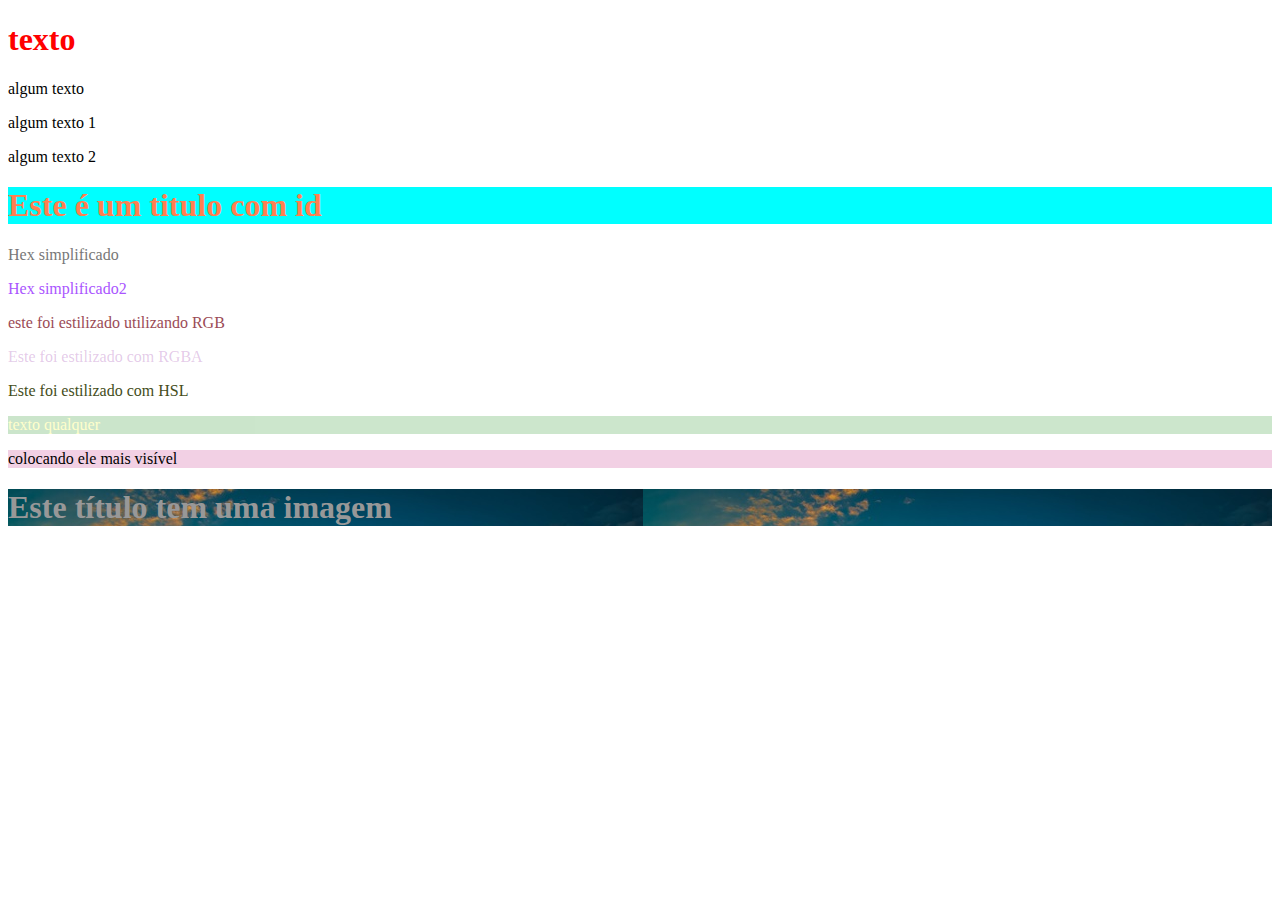
==== 2_css/index.html @ 6a0a084f "updade in css course" ====
<!DOCTYPE html>
<html lang="en">
<head>
    <meta charset="UTF-8">
    <meta name="viewport" content="width=device-width, initial-scale=1.0">
    <title>CSS</title>
    <link rel="stylesheet" href="styles.css"/>
</head>
    <body>

        <h1>texto</h1>
        
        <!-- class  -->
         <p class="paragraph">algum texto </p>
         <p class="paragraph">algum texto 1</p>
         <p class="paragraph">algum texto 2</p>
        <!-- ID --> 
         <h1 id="exclusive-title">Este é um titulo com id</h1>
         
        <!-- HEX -->
          <p class="simple-hex">Hex simplificado</p>
          <p class="simple-hex-2">Hex simplificado2</p>

        <!-- RGB -->
         <p class="rgb">este foi estilizado utilizando RGB</p>
        
        <!-- RGBA -->
         <p class="rgba">Este foi estilizado com RGBA </p> 
    
         <!-- hsl -->
          <p class="hsl">Este foi estilizado com HSL</p>
        <!-- opacidade no BG -->
         <div class="bg-opacity">
            <p>texto qualquer</p>
         </div>
         <!-- RGBA com opacidade -->
          <p class="rgba-opacity">colocando ele mais visível</p>

          <!-- backgroud images -->
           <h1 class="bg-image">Este título tem uma imagem</h1>
    </body>
</html>
---- 2_css/styles.css ----
/* backgroud color */
h1{
    color: red;
}

    #exclusive-title {
    background-color: aqua;
    color: coral;
}

/* HEX */
    .simple-hex {
    color: #777
    }

    .simple-hex-2 {
    color: #a5f
    }

/* RGB Mixed */
.rgb{
    color: rgb(155, 75, 86)
}

/* RGBA */
.rgba {
        color: rgba(165, 78, 180, 0.3)
}

/* HSL */
.hsl{
    color: hsl(70, 50%, 20%)
}

/*Backgroud Opacity*/
.bg-opacity{
    background-color: green;
    color: yellow;
    opacity: 0.2;
}

/* RGBA com opacidade */
.rgba-opacity{
    background-color: rgba(190, 20, 120, 0.2);
    color: black;
}

/* bg image */
.bg-image{
    background-image: url("../img/Paisagem-1.jpg");
    color: rgb(152, 152, 152);
}
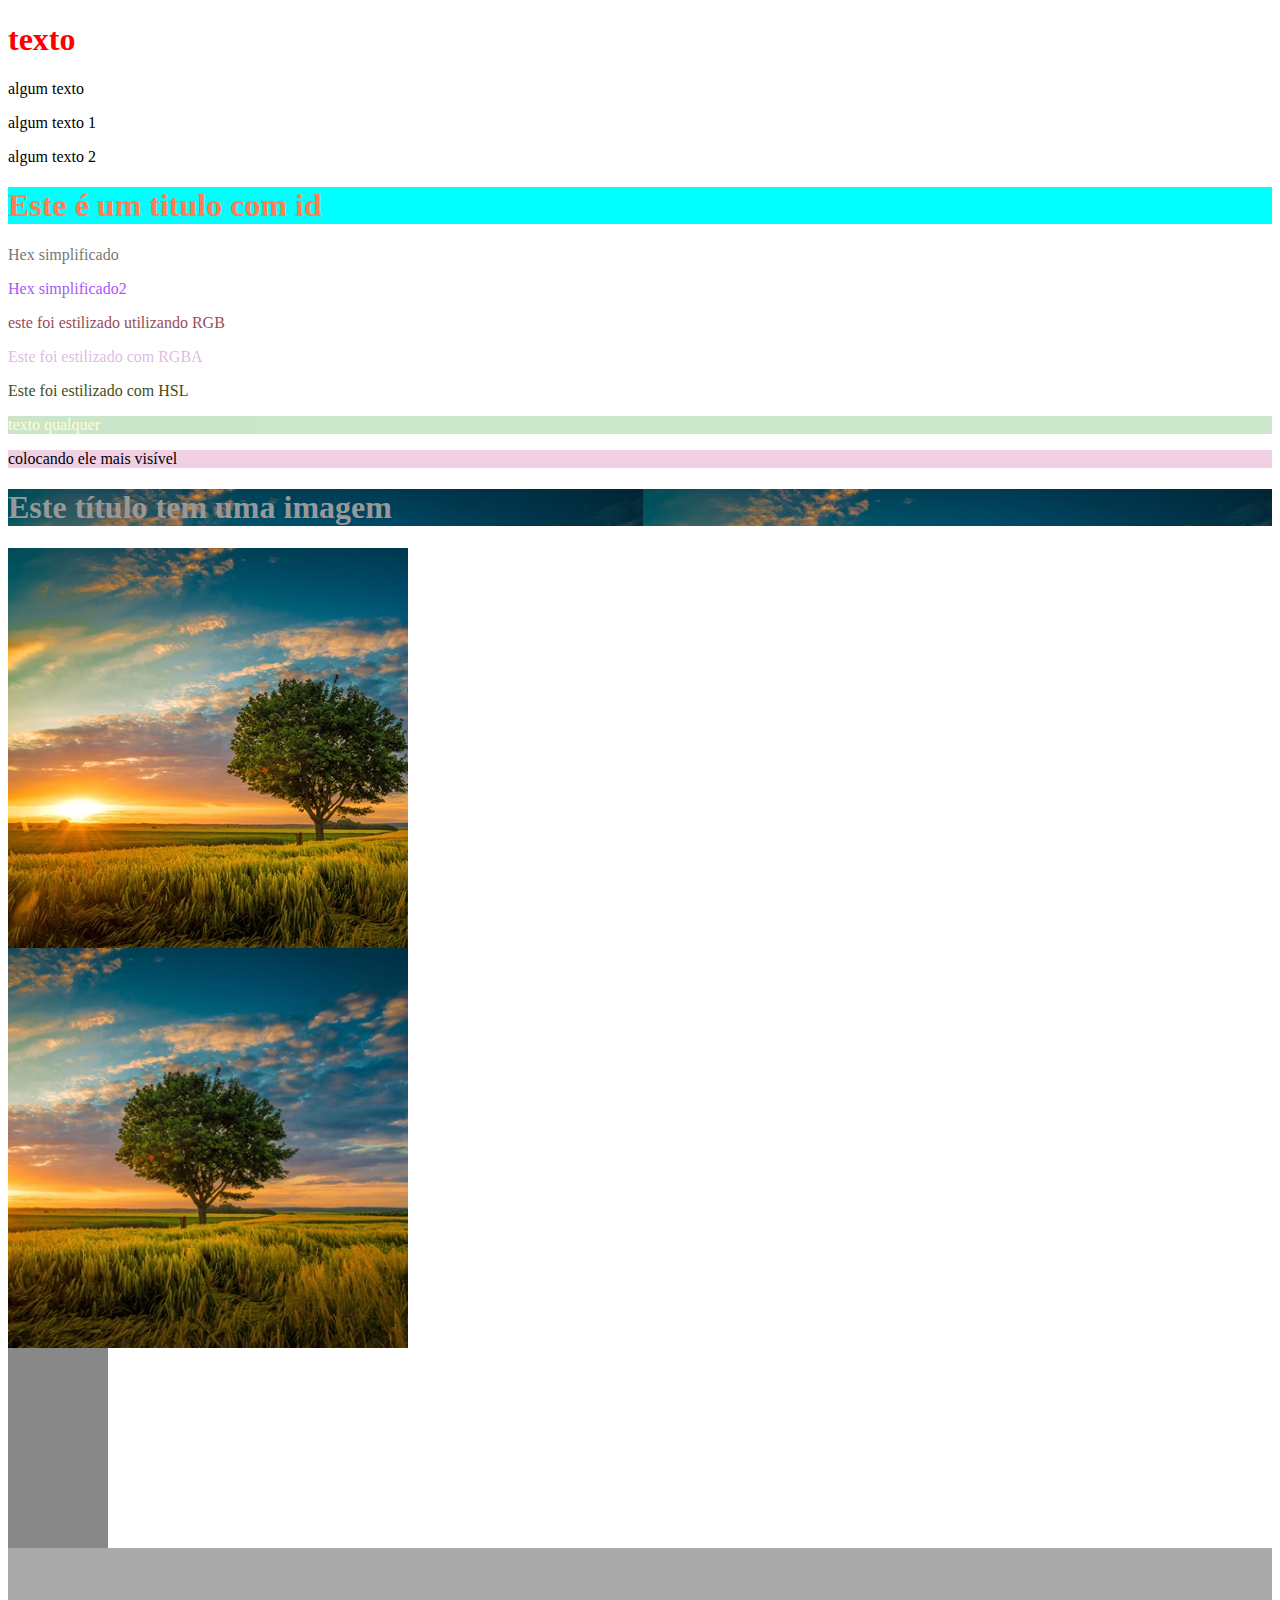
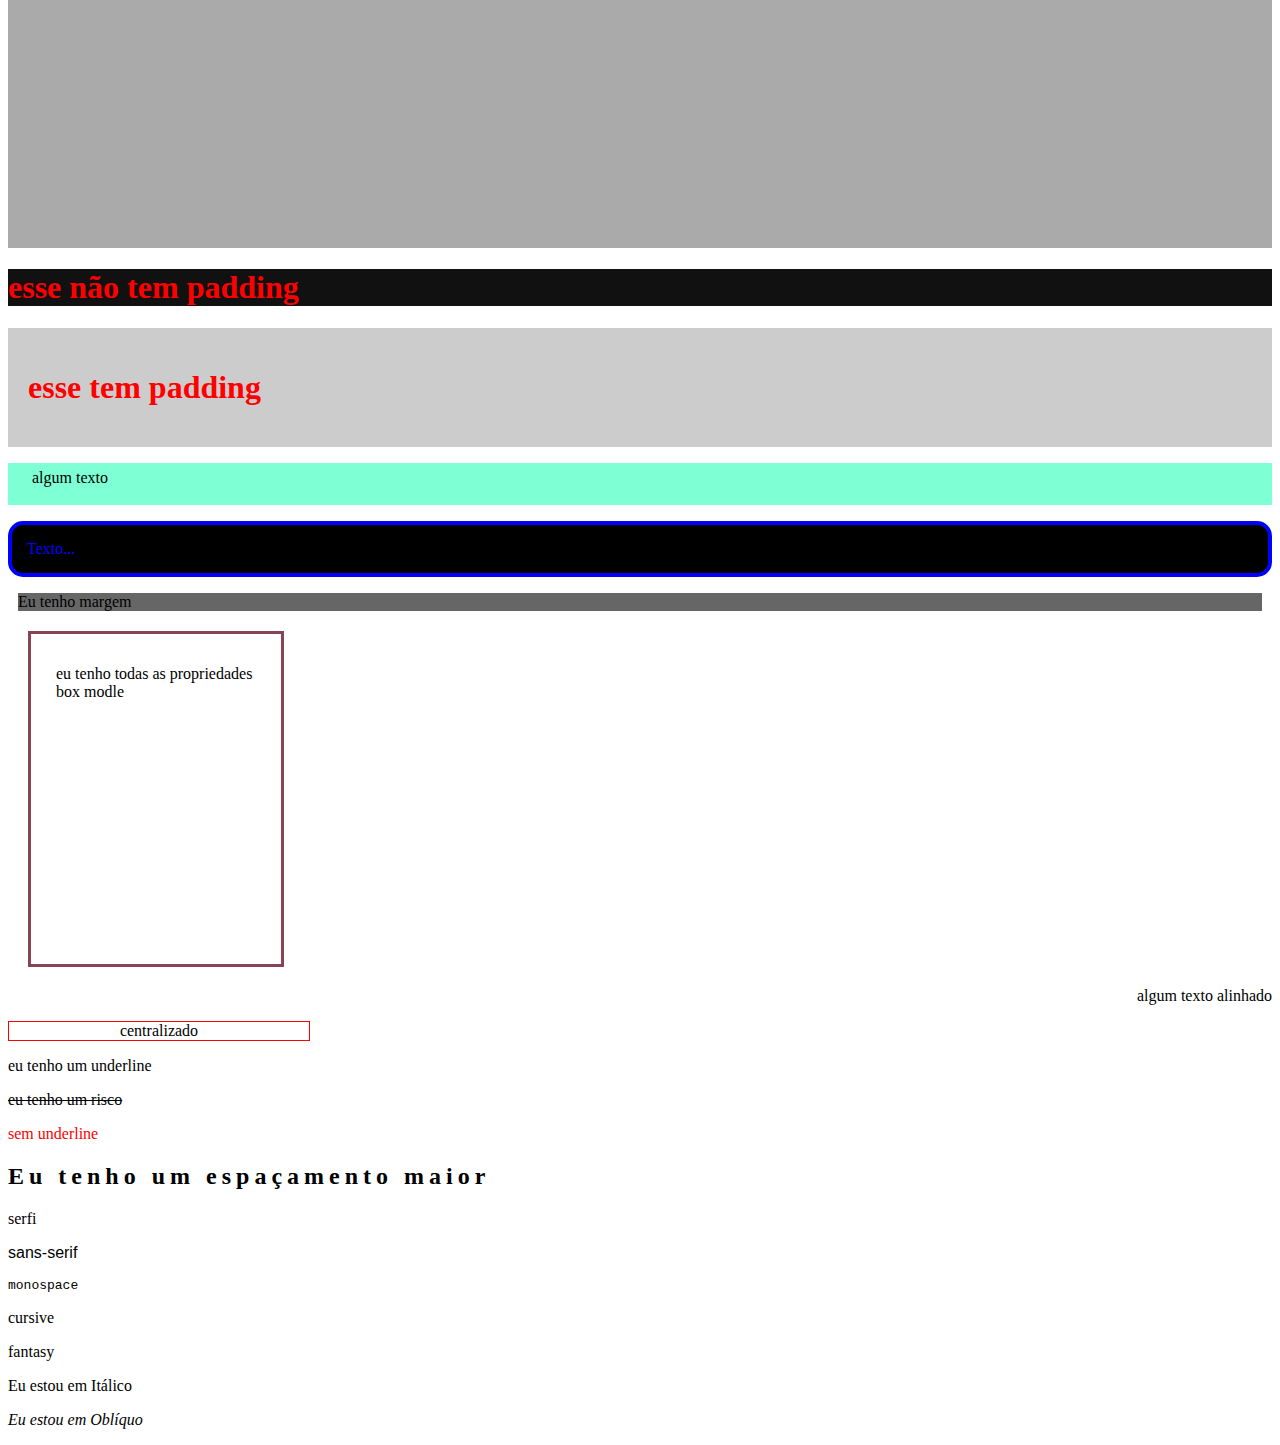
==== commit 8b608b3b: "Updade do curso" ====
--- a/2_css/index.html
+++ b/2_css/index.html
@@ -27,16 +27,66 @@
         <!-- RGBA -->
          <p class="rgba">Este foi estilizado com RGBA </p> 
     
-         <!-- hsl -->
+        <!-- hsl -->
           <p class="hsl">Este foi estilizado com HSL</p>
         <!-- opacidade no BG -->
          <div class="bg-opacity">
             <p>texto qualquer</p>
          </div>
-         <!-- RGBA com opacidade -->
+        <!-- RGBA com opacidade -->
           <p class="rgba-opacity">colocando ele mais visível</p>
 
-          <!-- backgroud images -->
-           <h1 class="bg-image">Este título tem uma imagem</h1>
-    </body>
+        <!-- backgroud images -->
+          <h1 class="bg-image">Este título tem uma imagem</h1>
+
+        <!-- centraliza imagem BG -->
+          <div class="not-centered-bg"></div> 
+          <div class="centered-bg"></div>
+
+        <!-- Height and width -->
+         <div class="height-width"></div>
+         <div class="height-width2"></div>
+        
+        <!-- padding -->
+         <div class="withoutpadding"><h1>esse não tem padding</h1></div>
+         <div class="withpadding"><h1>esse tem padding</h1></div>
+        
+        <!-- shorthand padding  -->
+          <p class="shorthand-padding">algum texto</p>
+ 
+          <!-- borda arredondada  -->
+           <p class="borda-arredondada">Texto...</p>
+
+        <!-- margem -->
+         <div class="margin">Eu tenho margem</div>
+
+        <!-- box model -->
+          <div class="box-model"><p>eu tenho todas as propriedades box modle</p></div>
+          <!-- text alignment -->
+           <p class="text-alignment">algum texto alinhado</p>
+
+           <p class="text-align">centralizado</p>
+
+        <!-- text decoration -->
+         <p class="underline">eu tenho um underline</p>
+         <p class="line-trough">eu tenho um risco</p>
+         <a href="#" class="remove-underline">sem underline</a>
+
+         <!-- letter spacing -->
+          <h2 class="spacing">Eu tenho um espaçamento maior</h2>
+        
+          <!-- fontes -->
+           <p class="serif">serfi</p>
+           <p class="sans-serif">sans-serif</p>
+           <p class="monospace">monospace</p>
+           <p class="cursive">cursive</p>
+           <p class="fantasy">fantasy</p>
+           
+          <!-- font style -->
+           <p class="italic">Eu estou em Itálico</p>
+           <p class="oblique">Eu estou em Oblíquo</p>
+
+           
+
+      </body>
 </html>--- a/2_css/styles.css
+++ b/2_css/styles.css
@@ -24,7 +24,8 @@
 
 /* RGBA */
 .rgba {
-        color: rgba(165, 78, 180, 0.3)
+        color: rgba(165, 78, 180, 0.4
+        )
 }
 
 /* HSL */
@@ -49,4 +50,133 @@
 .bg-image{
     background-image: url("../img/Paisagem-1.jpg");
     color: rgb(152, 152, 152);
+}
+
+/* centralizando bg image */
+.not-centered-bg,
+.centered-bg {
+    height: 400px;
+    width: 400px;
+    background-image: url(../img/Paisagem-1.jpg);
+}
+
+.centered-bg{
+    background-position: center;
+    background-size: cover;
+}
+
+/* Heigth and width */
+.height-width{
+    height: 200px;
+    width: 100px;
+    background-color: #888;
+}
+
+.height-width2{
+    height: 300px;
+    background-color: #aaa;
+}
+
+/* padding */
+.withoutpadding,
+.withpadding {
+    background-color: #111;
+    color: #fff;
+}
+
+.withpadding{
+    background-color: #ccc;
+    padding: 20px;
+}
+/* tambem exite paddings individuais para que voce possa modelar da sua fomra como padding-top e etc */
+
+/* Shorthand padding */
+.shorthand-padding{
+    background-color: aquamarine;
+    padding: 6px 12px 18px 24px;
+}
+
+/* borda arredondada  */
+.borda-arredondada{
+    border: 4px solid blue;
+    background-color: #000;
+    color: blue;
+    padding: 15px;
+    border-radius: 15px;
+}
+
+/* margem */
+.margin{
+    margin: 10px;
+    background-color:#666 ;
+}
+
+/* box model */
+.box-model{
+margin: 20px;
+padding: 15px 25px;
+border: 3px solid #845;
+width: 200px;
+height: 300px;
+}
+
+/* text alignment */
+.text-alignment{
+    text-align: right;   
+}
+
+.text-align{
+    text-align: center;
+    width: 300px;
+    border: 1px solid red;
+}
+
+/* text decoration */
+.underlin{
+    text-decoration: underline;
+}
+
+.line-trough{
+    text-decoration: line-through;    
+}
+
+.remove-underline{
+    text-decoration: none;
+    color: red;
+}
+
+/* letter spacing */
+.spacing{
+    letter-spacing: 5px;
+}
+
+/* fonte */
+.serif{
+    font-family: Georgia;
+
+}
+
+.sans-serif{
+    font-family: Helvetica;
+}
+
+.monospace{
+    font-family: monospace ;
+}
+
+.cusive{
+    font-family: cursive;
+}
+
+.fantasy{
+    font-family: fantasy;
+}
+
+/* text style */
+.ialic{
+    font-style: italic;
+}
+
+.oblique{
+    font-style: oblique;
 }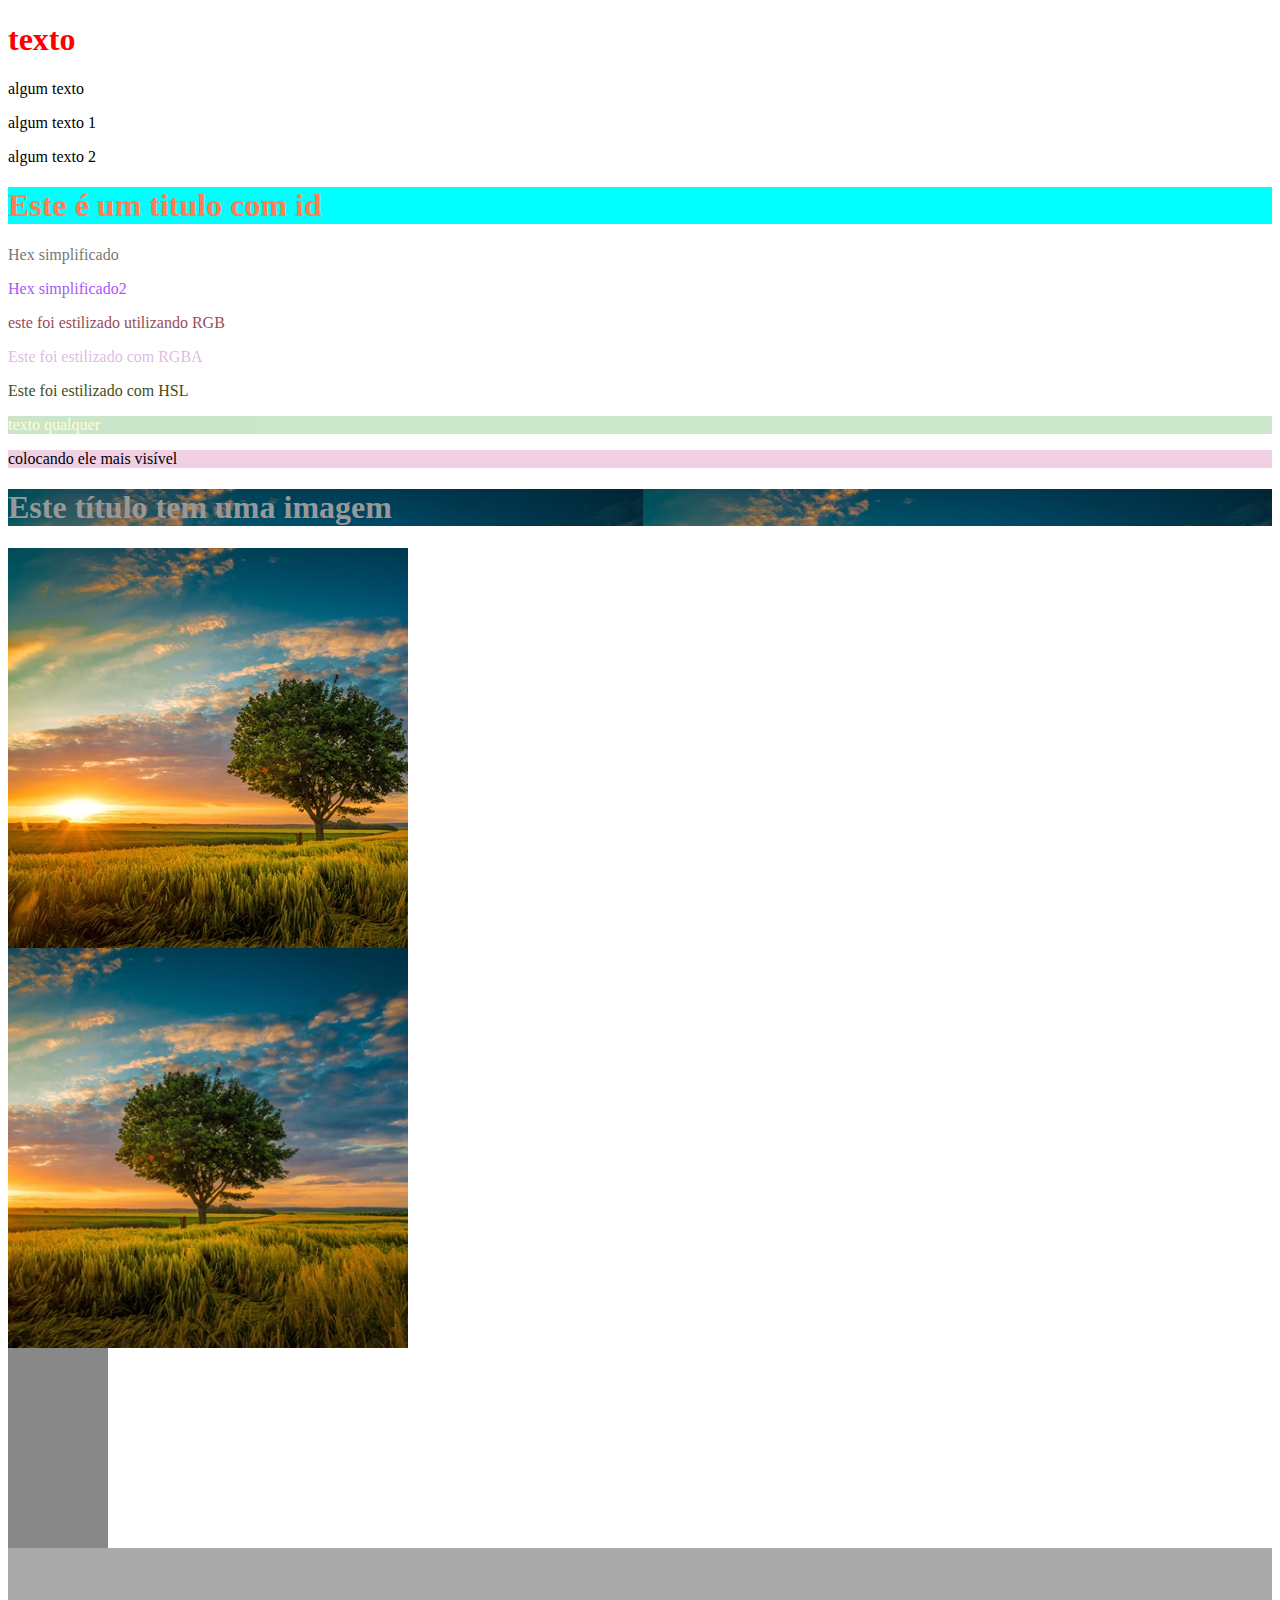
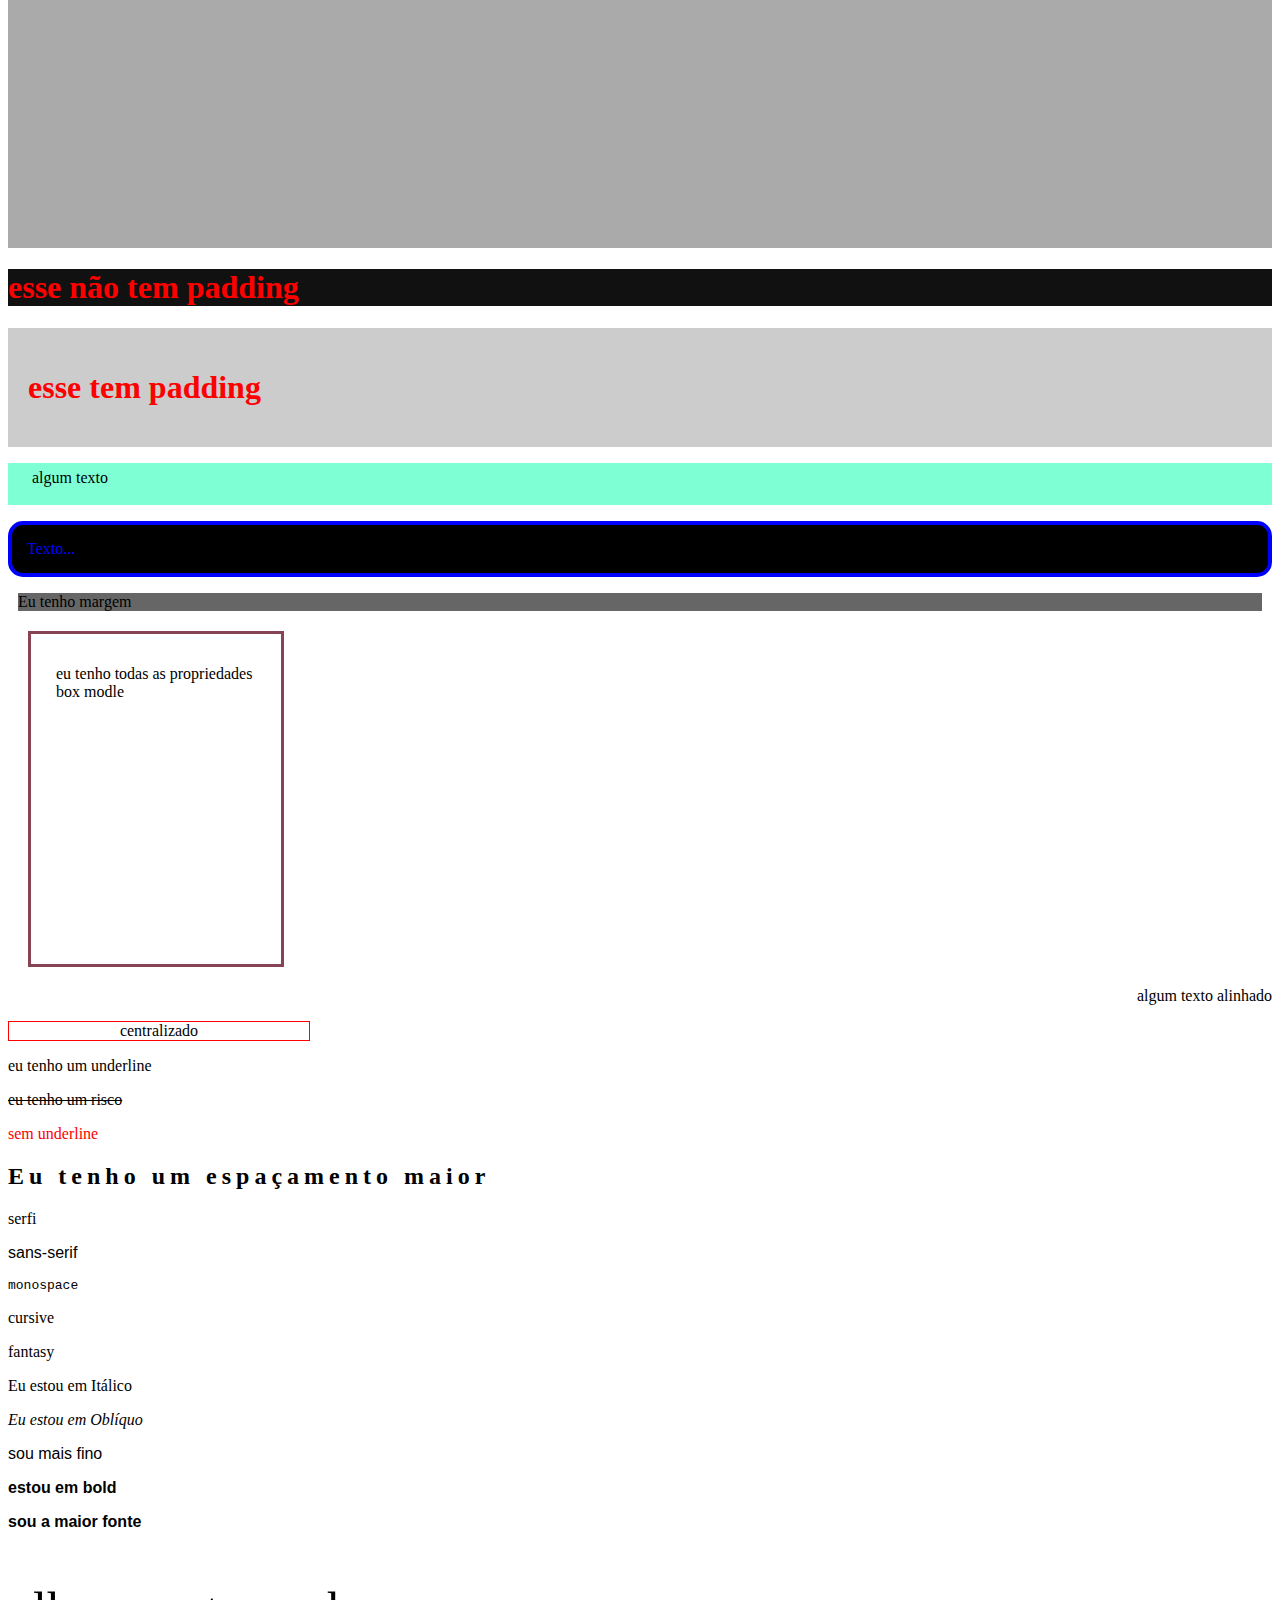
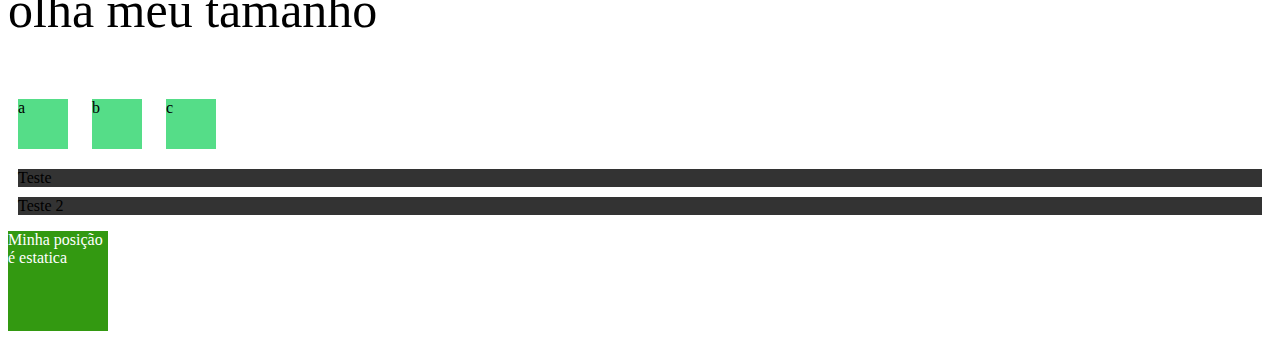
==== commit b2a54d97: "study" ====
--- a/2_css/index.html
+++ b/2_css/index.html
@@ -1,92 +1,121 @@
 <!DOCTYPE html>
 <html lang="en">
+
 <head>
-    <meta charset="UTF-8">
-    <meta name="viewport" content="width=device-width, initial-scale=1.0">
-    <title>CSS</title>
-    <link rel="stylesheet" href="styles.css"/>
+  <meta charset="UTF-8">
+  <meta name="viewport" content="width=device-width, initial-scale=1.0">
+  <title>CSS</title>
+  <link rel="stylesheet" href="styles.css" />
 </head>
-    <body>
 
-        <h1>texto</h1>
-        
-        <!-- class  -->
-         <p class="paragraph">algum texto </p>
-         <p class="paragraph">algum texto 1</p>
-         <p class="paragraph">algum texto 2</p>
-        <!-- ID --> 
-         <h1 id="exclusive-title">Este é um titulo com id</h1>
-         
-        <!-- HEX -->
-          <p class="simple-hex">Hex simplificado</p>
-          <p class="simple-hex-2">Hex simplificado2</p>
+<body>
 
-        <!-- RGB -->
-         <p class="rgb">este foi estilizado utilizando RGB</p>
-        
-        <!-- RGBA -->
-         <p class="rgba">Este foi estilizado com RGBA </p> 
-    
-        <!-- hsl -->
-          <p class="hsl">Este foi estilizado com HSL</p>
-        <!-- opacidade no BG -->
-         <div class="bg-opacity">
-            <p>texto qualquer</p>
-         </div>
-        <!-- RGBA com opacidade -->
-          <p class="rgba-opacity">colocando ele mais visível</p>
+  <h1>texto</h1>
 
-        <!-- backgroud images -->
-          <h1 class="bg-image">Este título tem uma imagem</h1>
+  <!-- class  -->
+  <p class="paragraph">algum texto </p>
+  <p class="paragraph">algum texto 1</p>
+  <p class="paragraph">algum texto 2</p>
+  <!-- ID -->
+  <h1 id="exclusive-title">Este é um titulo com id</h1>
 
-        <!-- centraliza imagem BG -->
-          <div class="not-centered-bg"></div> 
-          <div class="centered-bg"></div>
+  <!-- HEX -->
+  <p class="simple-hex">Hex simplificado</p>
+  <p class="simple-hex-2">Hex simplificado2</p>
 
-        <!-- Height and width -->
-         <div class="height-width"></div>
-         <div class="height-width2"></div>
-        
-        <!-- padding -->
-         <div class="withoutpadding"><h1>esse não tem padding</h1></div>
-         <div class="withpadding"><h1>esse tem padding</h1></div>
-        
-        <!-- shorthand padding  -->
-          <p class="shorthand-padding">algum texto</p>
- 
-          <!-- borda arredondada  -->
-           <p class="borda-arredondada">Texto...</p>
+  <!-- RGB -->
+  <p class="rgb">este foi estilizado utilizando RGB</p>
 
-        <!-- margem -->
-         <div class="margin">Eu tenho margem</div>
+  <!-- RGBA -->
+  <p class="rgba">Este foi estilizado com RGBA </p>
 
-        <!-- box model -->
-          <div class="box-model"><p>eu tenho todas as propriedades box modle</p></div>
-          <!-- text alignment -->
-           <p class="text-alignment">algum texto alinhado</p>
+  <!-- hsl -->
+  <p class="hsl">Este foi estilizado com HSL</p>
+  <!-- opacidade no BG -->
+  <div class="bg-opacity">
+    <p>texto qualquer</p>
+  </div>
+  <!-- RGBA com opacidade -->
+  <p class="rgba-opacity">colocando ele mais visível</p>
 
-           <p class="text-align">centralizado</p>
+  <!-- backgroud images -->
+  <h1 class="bg-image">Este título tem uma imagem</h1>
 
-        <!-- text decoration -->
-         <p class="underline">eu tenho um underline</p>
-         <p class="line-trough">eu tenho um risco</p>
-         <a href="#" class="remove-underline">sem underline</a>
+  <!-- centraliza imagem BG -->
+  <div class="not-centered-bg"></div>
+  <div class="centered-bg"></div>
 
-         <!-- letter spacing -->
-          <h2 class="spacing">Eu tenho um espaçamento maior</h2>
-        
-          <!-- fontes -->
-           <p class="serif">serfi</p>
-           <p class="sans-serif">sans-serif</p>
-           <p class="monospace">monospace</p>
-           <p class="cursive">cursive</p>
-           <p class="fantasy">fantasy</p>
-           
-          <!-- font style -->
-           <p class="italic">Eu estou em Itálico</p>
-           <p class="oblique">Eu estou em Oblíquo</p>
+  <!-- Height and width -->
+  <div class="height-width"></div>
+  <div class="height-width2"></div>
 
-           
+  <!-- padding -->
+  <div class="withoutpadding">
+    <h1>esse não tem padding</h1>
+  </div>
+  <div class="withpadding">
+    <h1>esse tem padding</h1>
+  </div>
 
-      </body>
+  <!-- shorthand padding  -->
+  <p class="shorthand-padding">algum texto</p>
+
+  <!-- borda arredondada  -->
+  <p class="borda-arredondada">Texto...</p>
+
+  <!-- margem -->
+  <div class="margin">Eu tenho margem</div>
+
+  <!-- box model -->
+  <div class="box-model">
+    <p>eu tenho todas as propriedades box modle</p>
+  </div>
+  <!-- text alignment -->
+  <p class="text-alignment">algum texto alinhado</p>
+
+  <p class="text-align">centralizado</p>
+
+  <!-- text decoration -->
+  <p class="underline">eu tenho um underline</p>
+  <p class="line-trough">eu tenho um risco</p>
+  <a href="#" class="remove-underline">sem underline</a>
+
+  <!-- letter spacing -->
+  <h2 class="spacing">Eu tenho um espaçamento maior</h2>
+
+  <!-- fontes -->
+  <p class="serif">serfi</p>
+  <p class="sans-serif">sans-serif</p>
+  <p class="monospace">monospace</p>
+  <p class="cursive">cursive</p>
+  <p class="fantasy">fantasy</p>
+
+  <!-- font style -->
+  <p class="italic">Eu estou em Itálico</p>
+  <p class="oblique">Eu estou em Oblíquo</p>
+
+  <!-- Font Weight -->
+   <p class="thin">sou mais fino</p>
+   <p class="bold">estou em bold</p>
+   <p class="bolder">sou a maior fonte</p>
+
+  <!-- Font size -->
+   <p class="font-size">olha meu tamanho</p>
+
+  <!-- display -->
+    <div class="inline-box">a</div>
+    <div class="inline-box">b</div>
+    <div class="inline-box">c</div>
+    <span class="block">Teste</span>
+    <span class="block">Teste 2</span>
+  
+  <!-- escondendo elementos  -->
+   <p class="invisible">me encontre se puder</p>
+
+  <!-- Position Static -->
+  <p class="static">Minha posição é estatica</p>
+  
+
+</body>
+
 </html>--- a/2_css/styles.css
+++ b/2_css/styles.css
@@ -1,53 +1,52 @@
 /* backgroud color */
-h1{
+h1 {
     color: red;
 }
 
-    #exclusive-title {
+#exclusive-title {
     background-color: aqua;
     color: coral;
 }
 
 /* HEX */
-    .simple-hex {
+.simple-hex {
     color: #777
-    }
-
-    .simple-hex-2 {
+}
+
+.simple-hex-2 {
     color: #a5f
-    }
+}
 
 /* RGB Mixed */
-.rgb{
+.rgb {
     color: rgb(155, 75, 86)
 }
 
 /* RGBA */
 .rgba {
-        color: rgba(165, 78, 180, 0.4
-        )
+    color: rgba(165, 78, 180, 0.4)
 }
 
 /* HSL */
-.hsl{
+.hsl {
     color: hsl(70, 50%, 20%)
 }
 
 /*Backgroud Opacity*/
-.bg-opacity{
+.bg-opacity {
     background-color: green;
     color: yellow;
     opacity: 0.2;
 }
 
 /* RGBA com opacidade */
-.rgba-opacity{
+.rgba-opacity {
     background-color: rgba(190, 20, 120, 0.2);
     color: black;
 }
 
 /* bg image */
-.bg-image{
+.bg-image {
     background-image: url("../img/Paisagem-1.jpg");
     color: rgb(152, 152, 152);
 }
@@ -60,19 +59,19 @@
     background-image: url(../img/Paisagem-1.jpg);
 }
 
-.centered-bg{
+.centered-bg {
     background-position: center;
     background-size: cover;
 }
 
 /* Heigth and width */
-.height-width{
+.height-width {
     height: 200px;
     width: 100px;
     background-color: #888;
 }
 
-.height-width2{
+.height-width2 {
     height: 300px;
     background-color: #aaa;
 }
@@ -84,20 +83,21 @@
     color: #fff;
 }
 
-.withpadding{
+.withpadding {
     background-color: #ccc;
     padding: 20px;
 }
+
 /* tambem exite paddings individuais para que voce possa modelar da sua fomra como padding-top e etc */
 
 /* Shorthand padding */
-.shorthand-padding{
+.shorthand-padding {
     background-color: aquamarine;
     padding: 6px 12px 18px 24px;
 }
 
 /* borda arredondada  */
-.borda-arredondada{
+.borda-arredondada {
     border: 4px solid blue;
     background-color: #000;
     color: blue;
@@ -106,77 +106,127 @@
 }
 
 /* margem */
-.margin{
+.margin {
     margin: 10px;
-    background-color:#666 ;
+    background-color: #666;
 }
 
 /* box model */
-.box-model{
-margin: 20px;
-padding: 15px 25px;
-border: 3px solid #845;
-width: 200px;
-height: 300px;
+.box-model {
+    margin: 20px;
+    padding: 15px 25px;
+    border: 3px solid #845;
+    width: 200px;
+    height: 300px;
 }
 
 /* text alignment */
-.text-alignment{
-    text-align: right;   
-}
-
-.text-align{
+.text-alignment {
+    text-align: right;
+}
+
+.text-align {
     text-align: center;
     width: 300px;
     border: 1px solid red;
 }
 
 /* text decoration */
-.underlin{
+.underlin {
     text-decoration: underline;
 }
 
-.line-trough{
-    text-decoration: line-through;    
-}
-
-.remove-underline{
+.line-trough {
+    text-decoration: line-through;
+}
+
+.remove-underline {
     text-decoration: none;
     color: red;
 }
 
 /* letter spacing */
-.spacing{
+.spacing {
     letter-spacing: 5px;
 }
 
 /* fonte */
-.serif{
+.serif {
     font-family: Georgia;
 
 }
 
-.sans-serif{
+.sans-serif {
     font-family: Helvetica;
 }
 
-.monospace{
-    font-family: monospace ;
-}
-
-.cusive{
+.monospace {
+    font-family: monospace;
+}
+
+.cusive {
     font-family: cursive;
 }
 
-.fantasy{
+.fantasy {
     font-family: fantasy;
 }
 
 /* text style */
-.ialic{
+.ialic {
     font-style: italic;
 }
 
-.oblique{
+.oblique {
     font-style: oblique;
+}
+/* Fonte Weight */
+.thin, .bold, .bolder {
+    font-family: Helvetica;
+}
+
+.thin{
+    font-weight: 100;
+}
+
+.bold{
+    font-weight: 600;
+}
+
+.bolder{
+    font-weight: 900;
+}
+
+/* font size */
+.font-size{
+    font-size: 50px;
+}
+
+/* display */
+.inline-box{
+    width: 50px;
+    height: 50px;
+    background-color: #5d8;
+    margin: 10px;
+    display: inline-block;
+}
+.block{
+    background-color: #333;
+    display: block;
+    margin: 10px;
+}
+
+/* escondendo elementos */
+
+.invisible{
+    display: none;
+}
+
+/* static */
+.static{
+    position: static;
+    background-color: #391;
+    color: #fff;
+    width: 100px;
+    height: 100px;
 }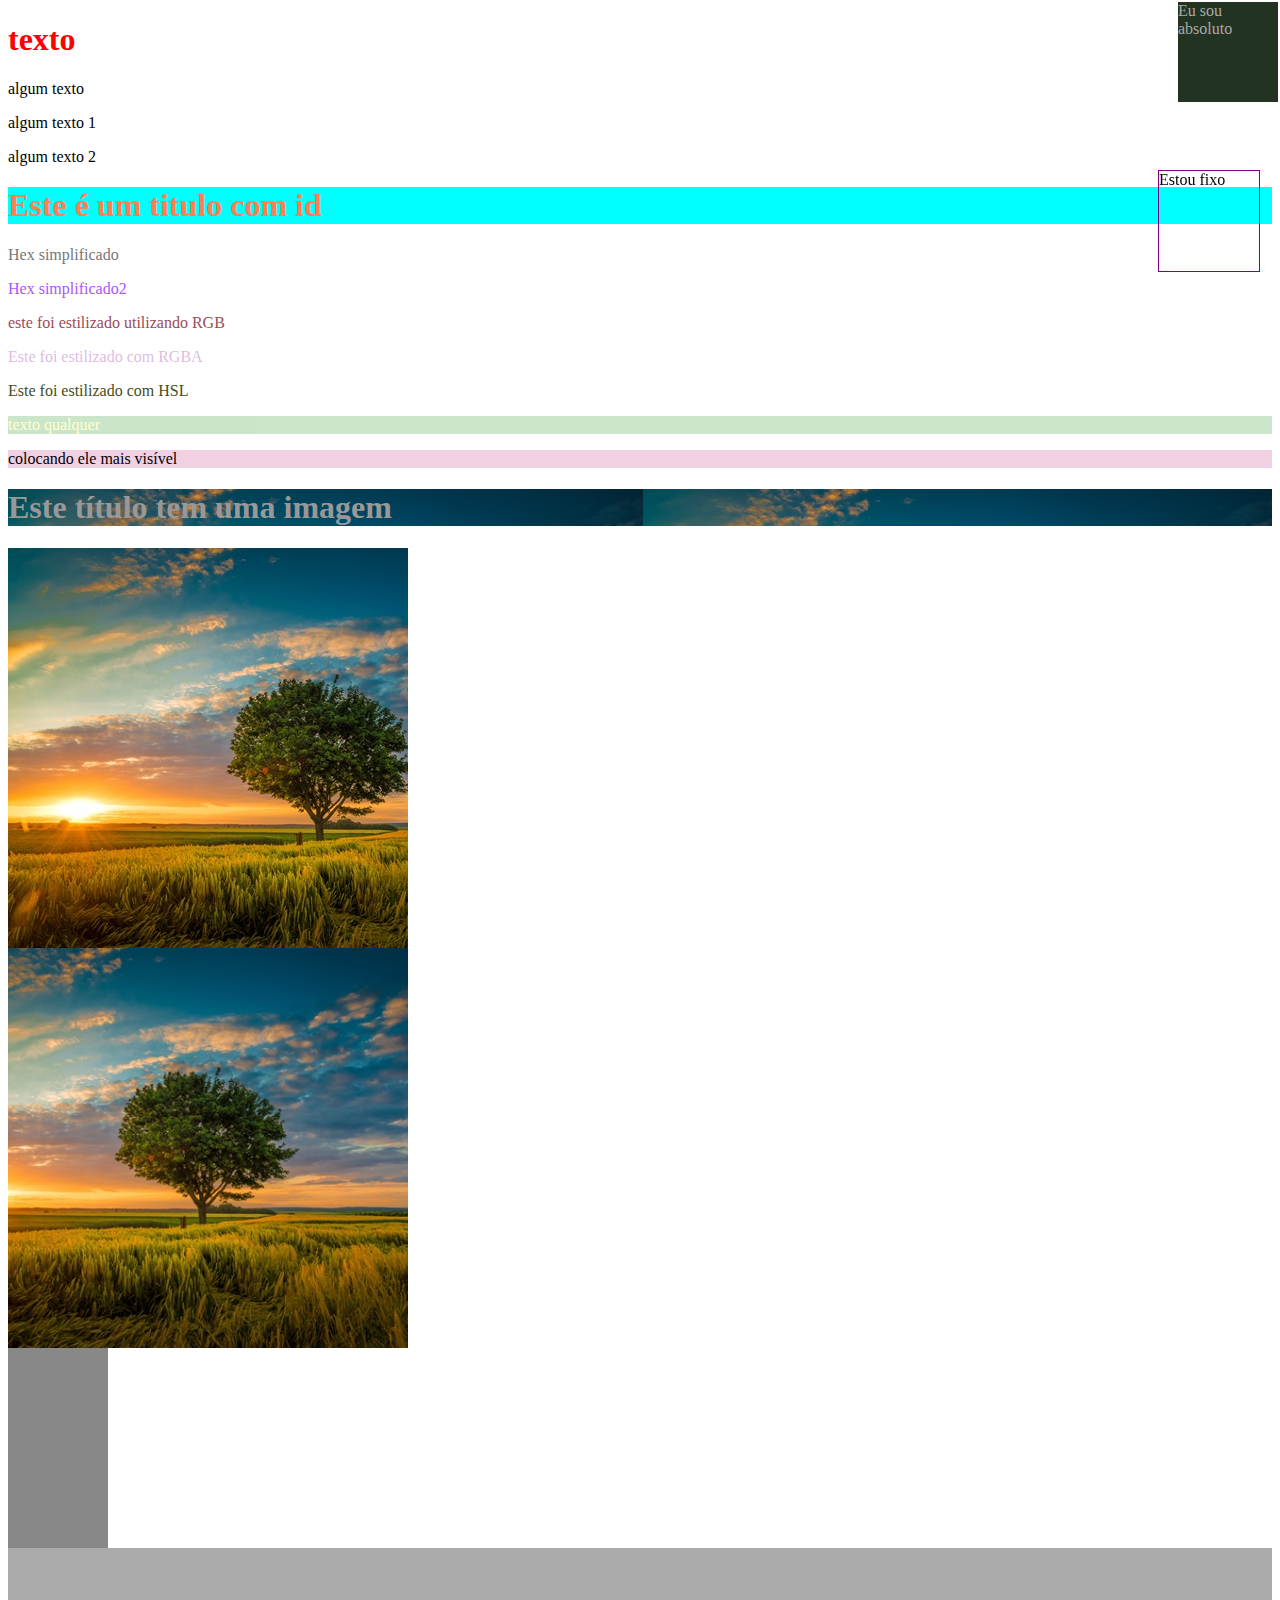
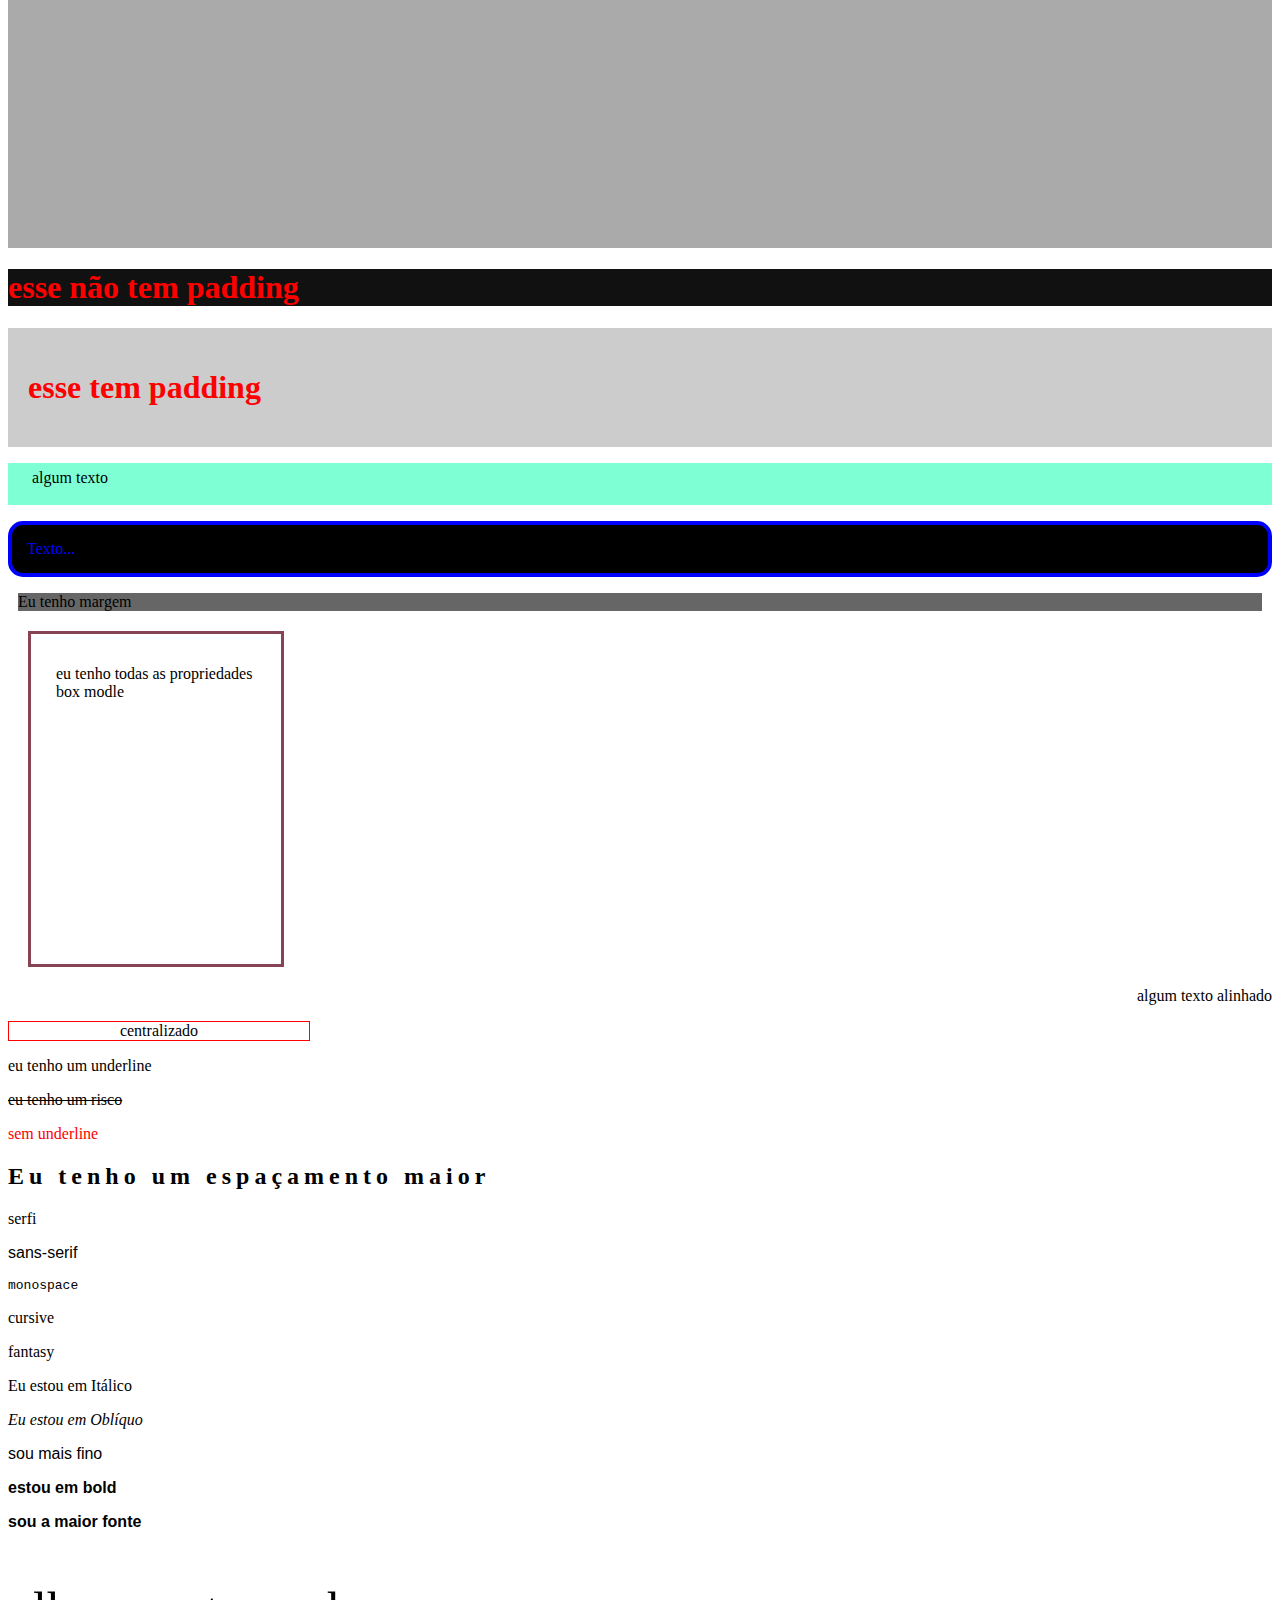
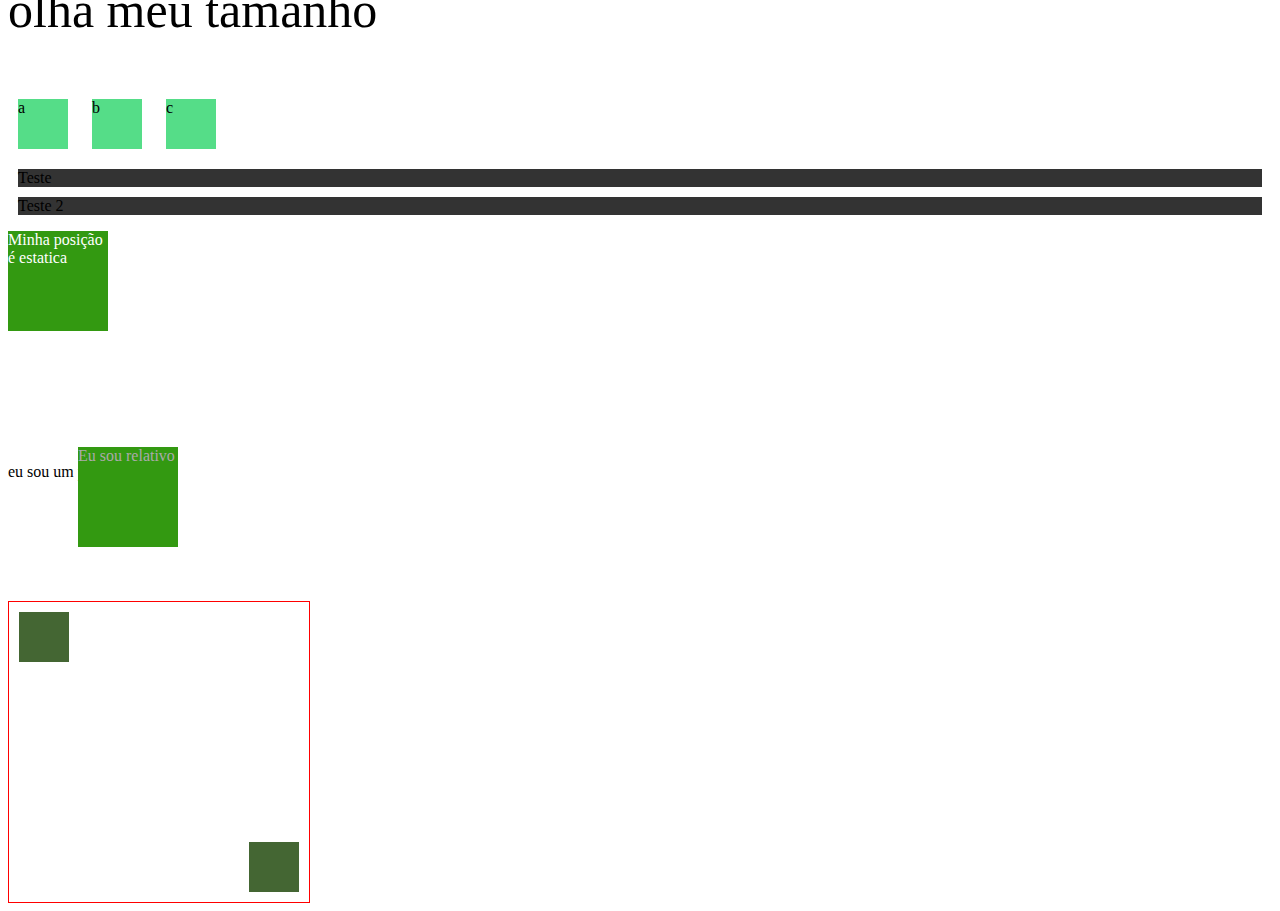
==== commit 2f94b8bb: "update in CSS" ====
--- a/2_css/index.html
+++ b/2_css/index.html
@@ -114,7 +114,26 @@
 
   <!-- Position Static -->
   <p class="static">Minha posição é estatica</p>
+
+  <!-- relative -->
+   <p class="relative"><span>Eu sou relativo</span></p>
   
+  <!-- Absolute -->
+   <div class="absolute">
+    <span>Eu sou absoluto</span>
+   </div>
+   <p>eu sou um paragrafo</p>
+
+   <!-- relative com absolute -->
+    <div class="relative-container">
+      <div class="absolute1"></div>
+      <div class="absolute2"></div>
+    </div>
+
+    <!-- positio fixed -->
+     <div class="fixed">
+      <span>Estou fixo</span>
+    </div>
 
 </body>
 
--- a/2_css/styles.css
+++ b/2_css/styles.css
@@ -229,4 +229,65 @@
     color: #fff;
     width: 100px;
     height: 100px;
-}+}
+
+/* relative - o ruim de usar ele é que ele n segue o mesmo fluxo do html  */
+.relative{
+    position:relative;
+    background-color: #391;
+    color: #aaa ;
+    width: 100px;
+    height: 100px;
+    top: 100px;
+    left: 70px;
+}
+
+/* Absolute */
+.absolute{
+    position:absolute;
+    background-color: #232;
+    color: #aaa ;
+    width: 100px;
+    height: 100px;
+    top: 2px;
+    right: 2px;
+}
+
+/* absolute e relative */
+.relative-container{
+    width: 300px;
+    height: 300px;
+    border: 1px solid red;
+    margin-top: 120px;
+    position: relative;
+}
+
+.absolute1,
+.absolute2{
+    width: 50px;
+    height: 50px;
+    background-color: #463;
+    position: absolute;
+}
+
+.absolute1{
+    top: 10px;
+    left: 10px;
+}
+
+.absolute2{
+    bottom: 10px;
+    right: 10px;
+}
+
+/* fixed */
+.fixed{
+    width: 100px;
+    height: 100px;
+    border: 1px solid purple;
+    margin-top: 120px;
+    position: fixed;
+    top: 50px;
+    right: 20px;
+}
+
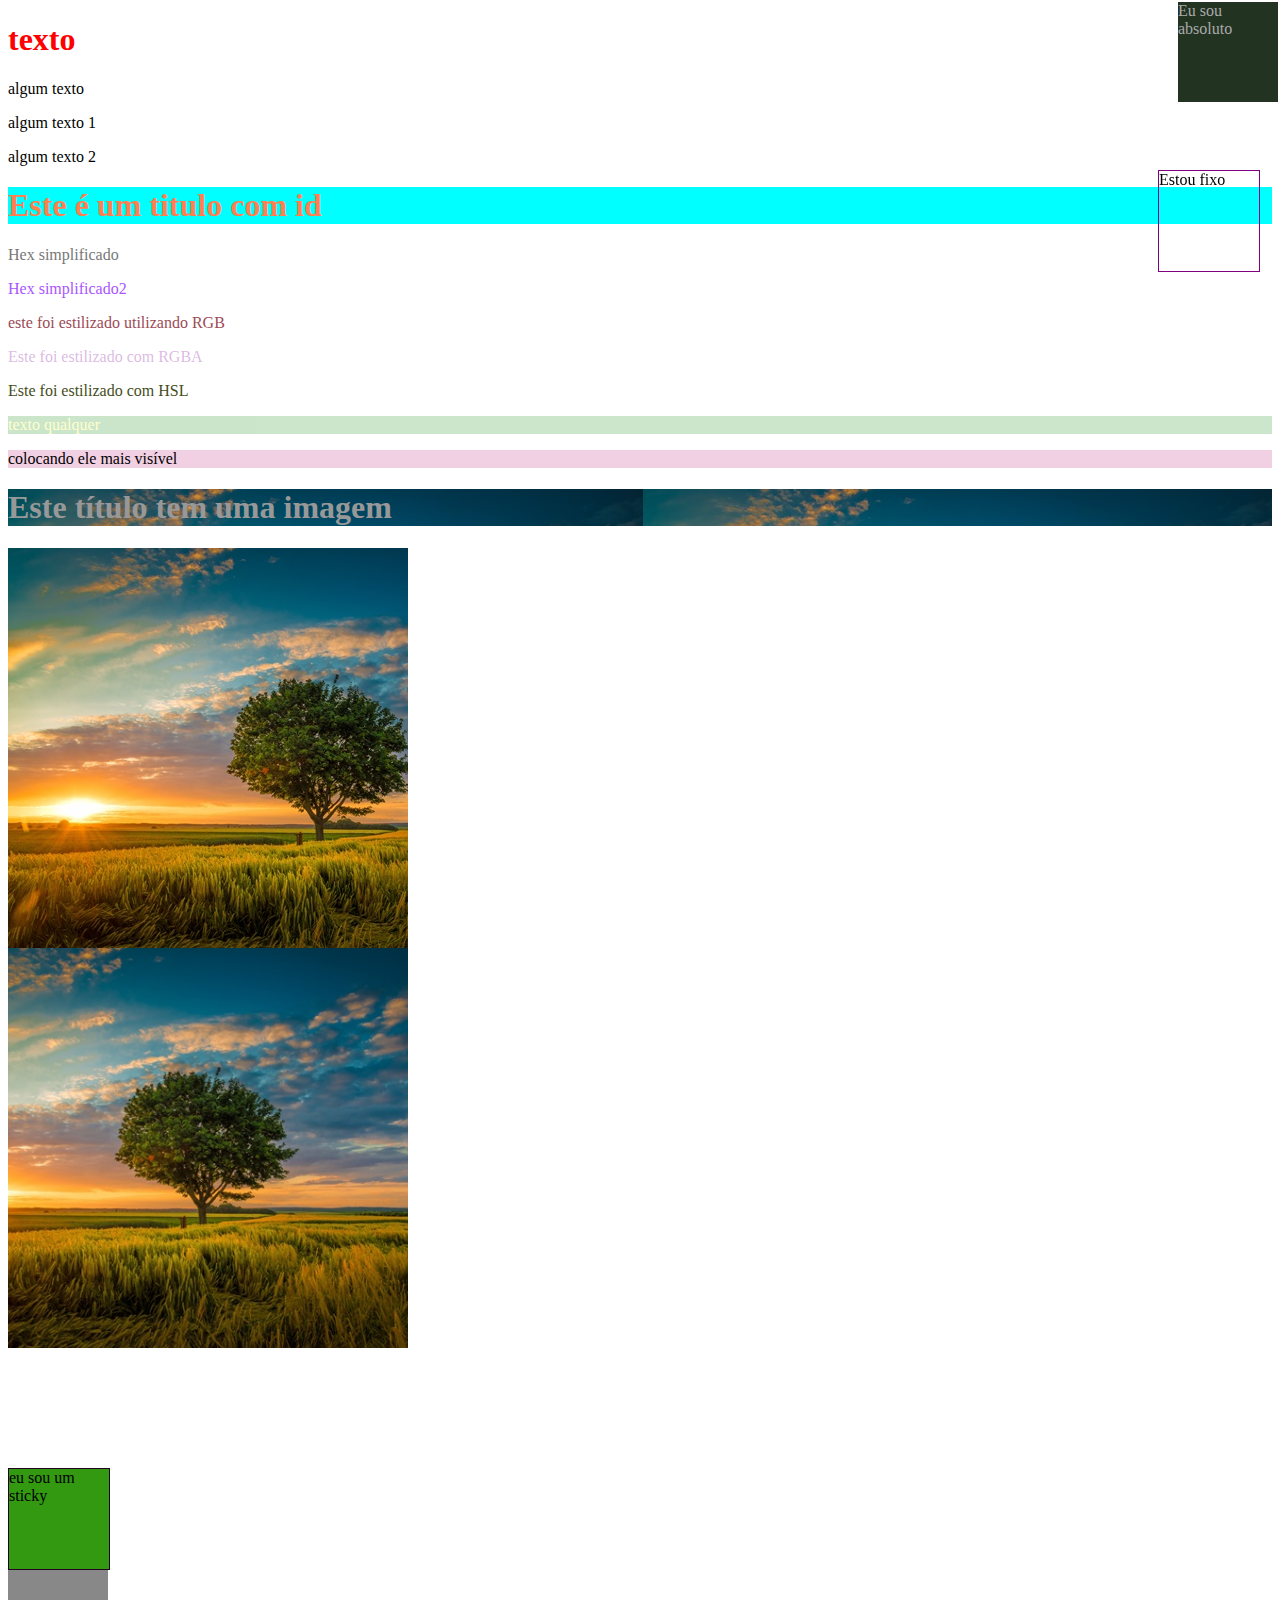
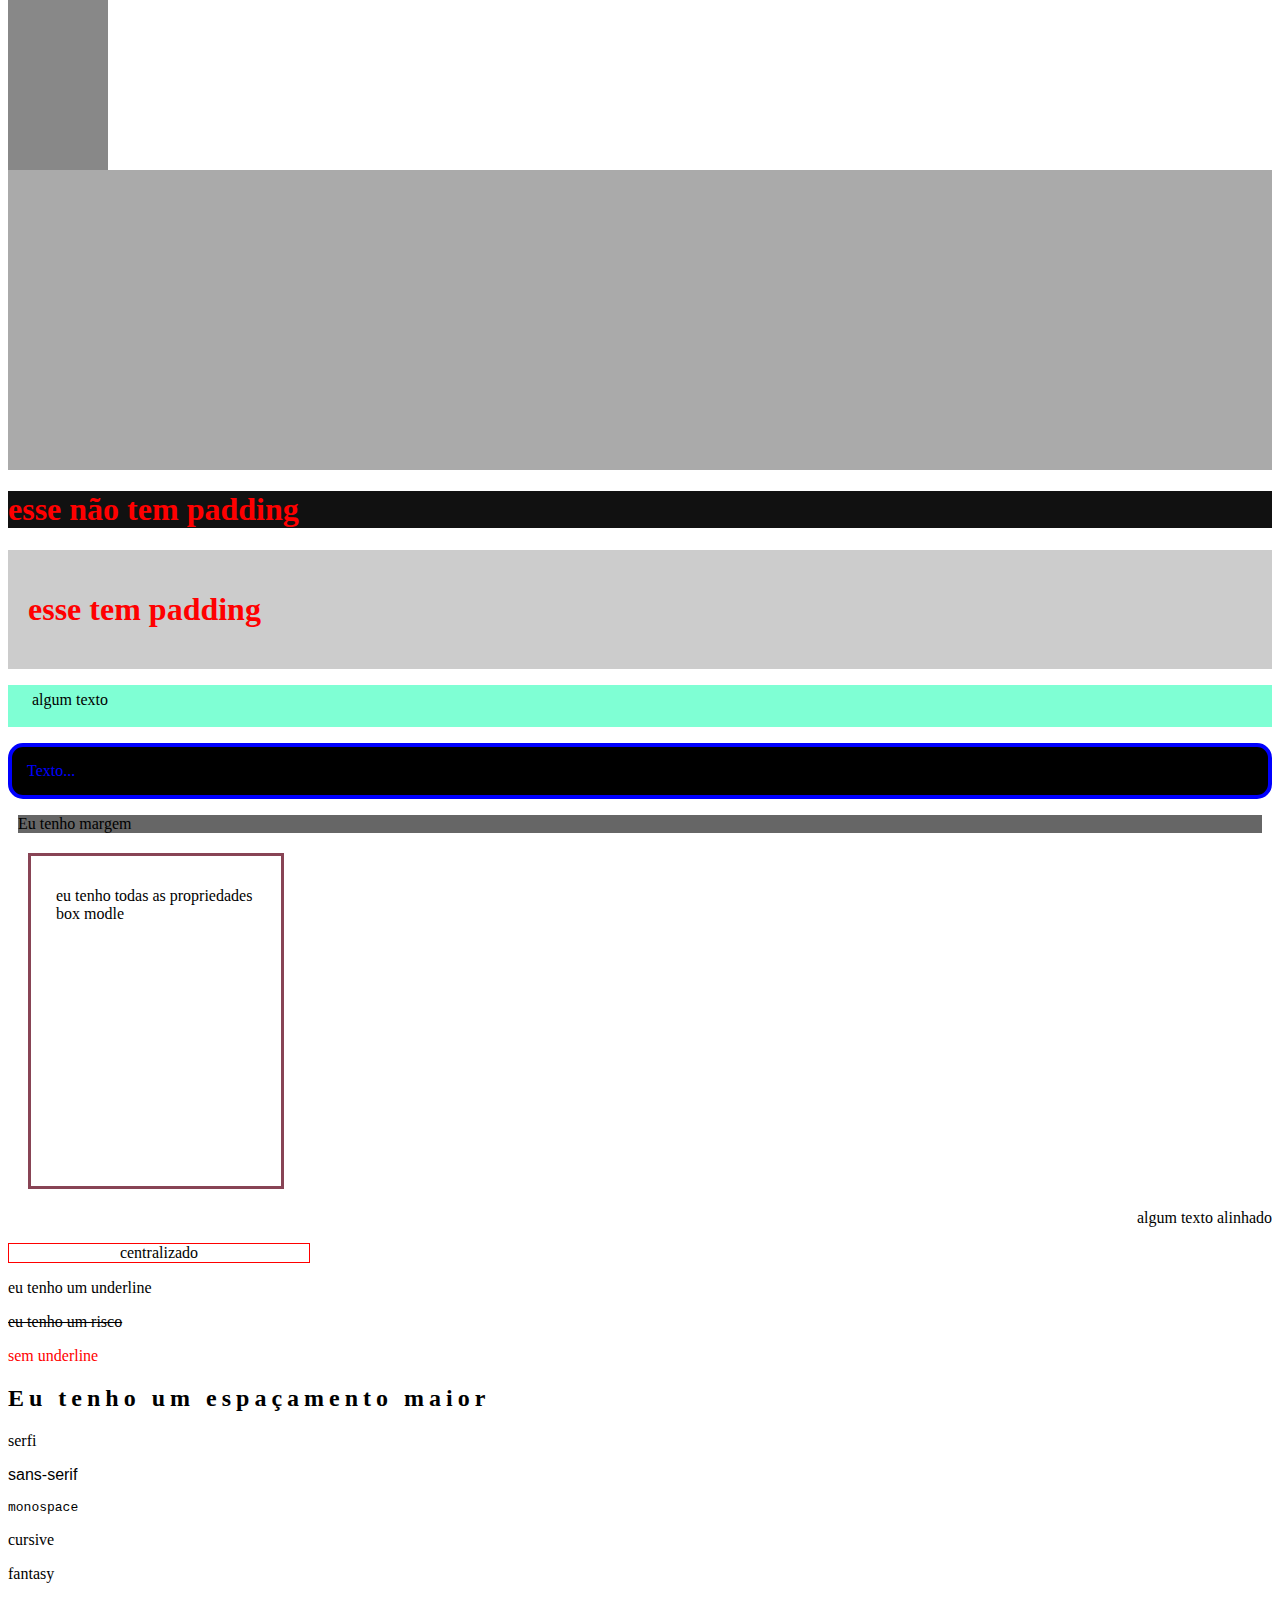
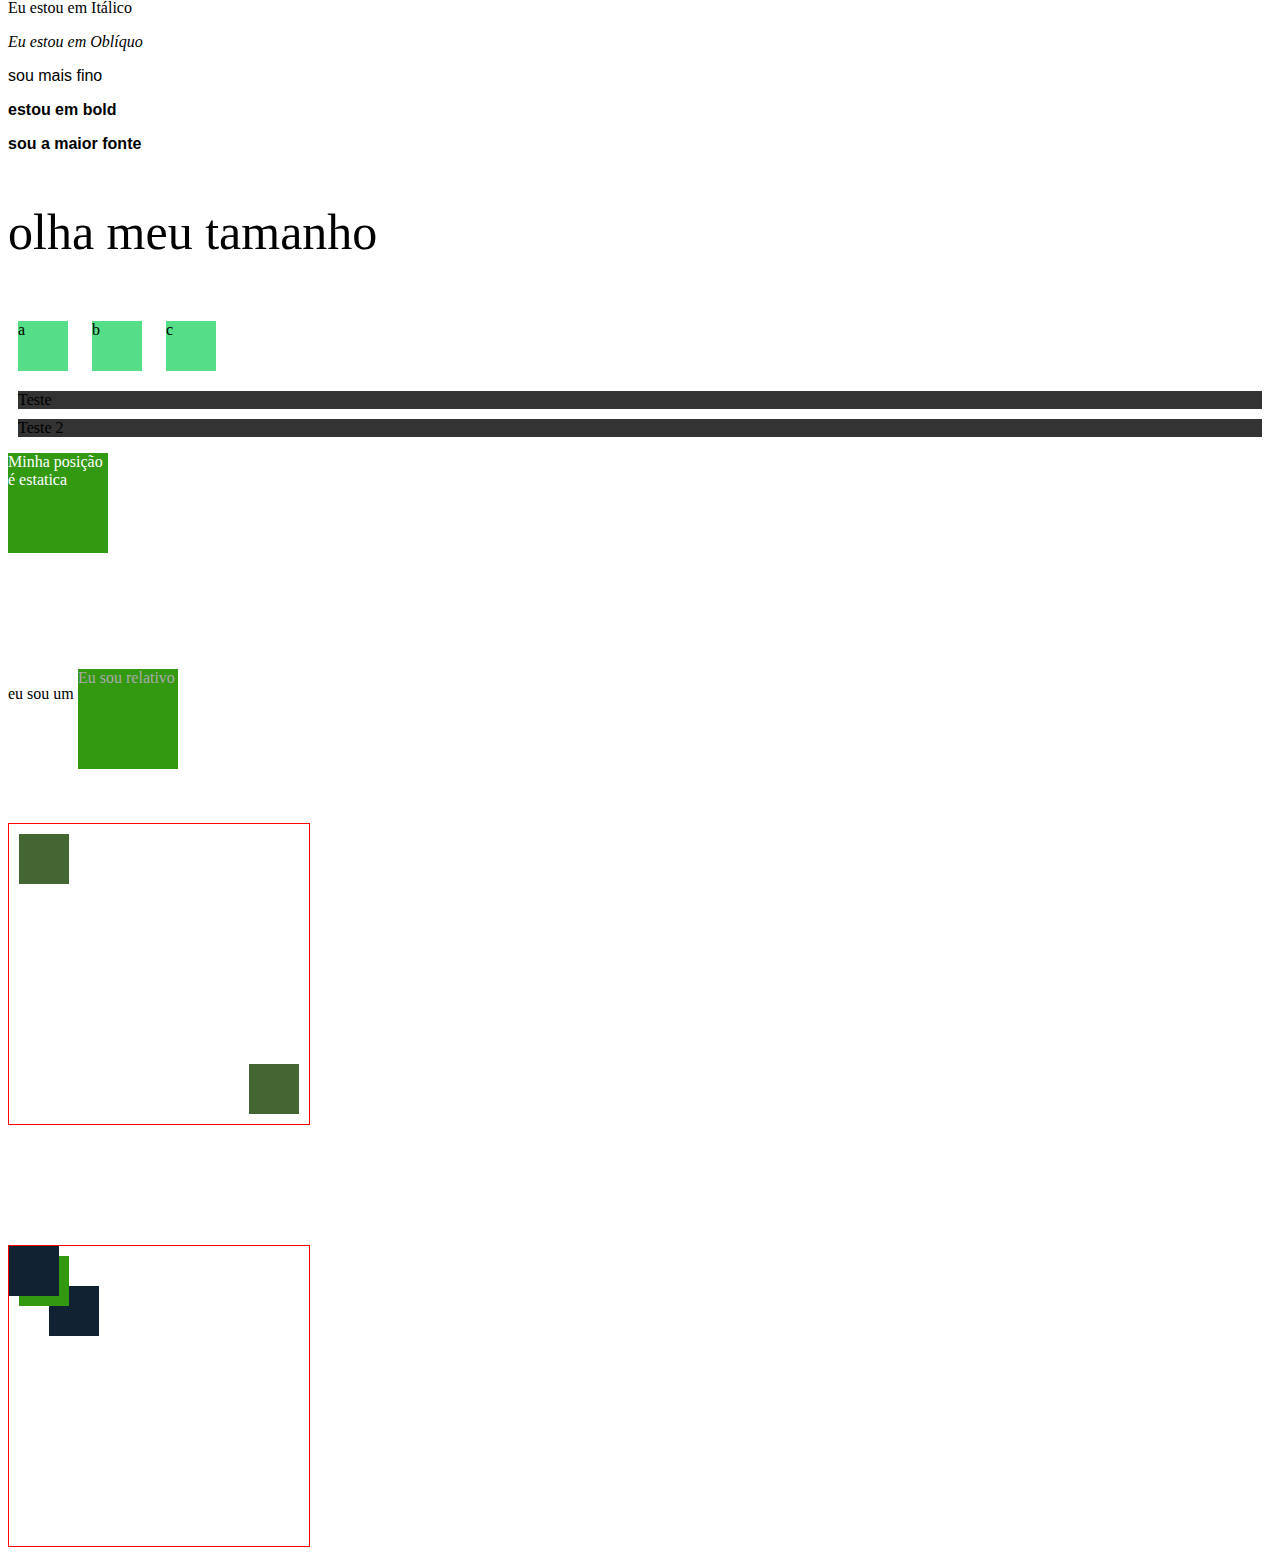
==== commit f579c7c4: "css update" ====
--- a/2_css/index.html
+++ b/2_css/index.html
@@ -44,6 +44,11 @@
   <!-- centraliza imagem BG -->
   <div class="not-centered-bg"></div>
   <div class="centered-bg"></div>
+
+  <!-- position sticky -->
+  <div class="sticky">
+    <span>eu sou um sticky</span>
+  </div>
 
   <!-- Height and width -->
   <div class="height-width"></div>
@@ -95,45 +100,52 @@
   <p class="oblique">Eu estou em Oblíquo</p>
 
   <!-- Font Weight -->
-   <p class="thin">sou mais fino</p>
-   <p class="bold">estou em bold</p>
-   <p class="bolder">sou a maior fonte</p>
+  <p class="thin">sou mais fino</p>
+  <p class="bold">estou em bold</p>
+  <p class="bolder">sou a maior fonte</p>
 
   <!-- Font size -->
-   <p class="font-size">olha meu tamanho</p>
+  <p class="font-size">olha meu tamanho</p>
 
   <!-- display -->
-    <div class="inline-box">a</div>
-    <div class="inline-box">b</div>
-    <div class="inline-box">c</div>
-    <span class="block">Teste</span>
-    <span class="block">Teste 2</span>
-  
+  <div class="inline-box">a</div>
+  <div class="inline-box">b</div>
+  <div class="inline-box">c</div>
+  <span class="block">Teste</span>
+  <span class="block">Teste 2</span>
+
   <!-- escondendo elementos  -->
-   <p class="invisible">me encontre se puder</p>
+  <p class="invisible">me encontre se puder</p>
 
   <!-- Position Static -->
   <p class="static">Minha posição é estatica</p>
 
   <!-- relative -->
-   <p class="relative"><span>Eu sou relativo</span></p>
-  
+  <p class="relative"><span>Eu sou relativo</span></p>
+
   <!-- Absolute -->
-   <div class="absolute">
+  <div class="absolute">
     <span>Eu sou absoluto</span>
-   </div>
-   <p>eu sou um paragrafo</p>
+  </div>
+  <p>eu sou um paragrafo</p>
 
-   <!-- relative com absolute -->
-    <div class="relative-container">
-      <div class="absolute1"></div>
-      <div class="absolute2"></div>
-    </div>
+  <!-- relative com absolute -->
+  <div class="relative-container">
+    <div class="absolute1"></div>
+    <div class="absolute2"></div>
+  </div>
 
-    <!-- positio fixed -->
-     <div class="fixed">
-      <span>Estou fixo</span>
-    </div>
+  <!-- positio fixed -->
+  <div class="fixed">
+    <span>Estou fixo</span>
+  </div>
+
+<!-- z-index -->
+ <div class="relative-container">
+  <div class="absolute-3"></div>
+  <div class="absolute-4"></div>
+  <div class="absolute-5"></div>
+ </div>
 
 </body>
 
--- a/2_css/styles.css
+++ b/2_css/styles.css
@@ -291,3 +291,43 @@
     right: 20px;
 }
 
+/* sticky */
+.sticky{
+    width: 100px;
+    height: 100px;
+    background-color: #391;
+    border: 1px solid rgb(33, 2, 33);
+    margin-top: 120px;
+    position: sticky;
+    top: 10px;
+}
+
+/* z index */
+.absolute-3,
+.absolute-4,
+.absolute-5 {
+    width: 50px;
+    height: 50px;
+    background-color: #123;
+    position: absolute;
+}
+
+.absolute-3 {
+    top: 0px;
+    left: 0px;
+    z-index: 3;
+}
+
+.absolute-4{
+    top: 10px;
+    left: 10px;
+    background-color: #391;
+    z-index: 2;
+}
+
+.absolute-5{
+    top: 40px;
+    left: 40px;
+    background: color #548; 
+    z-index: 1;
+}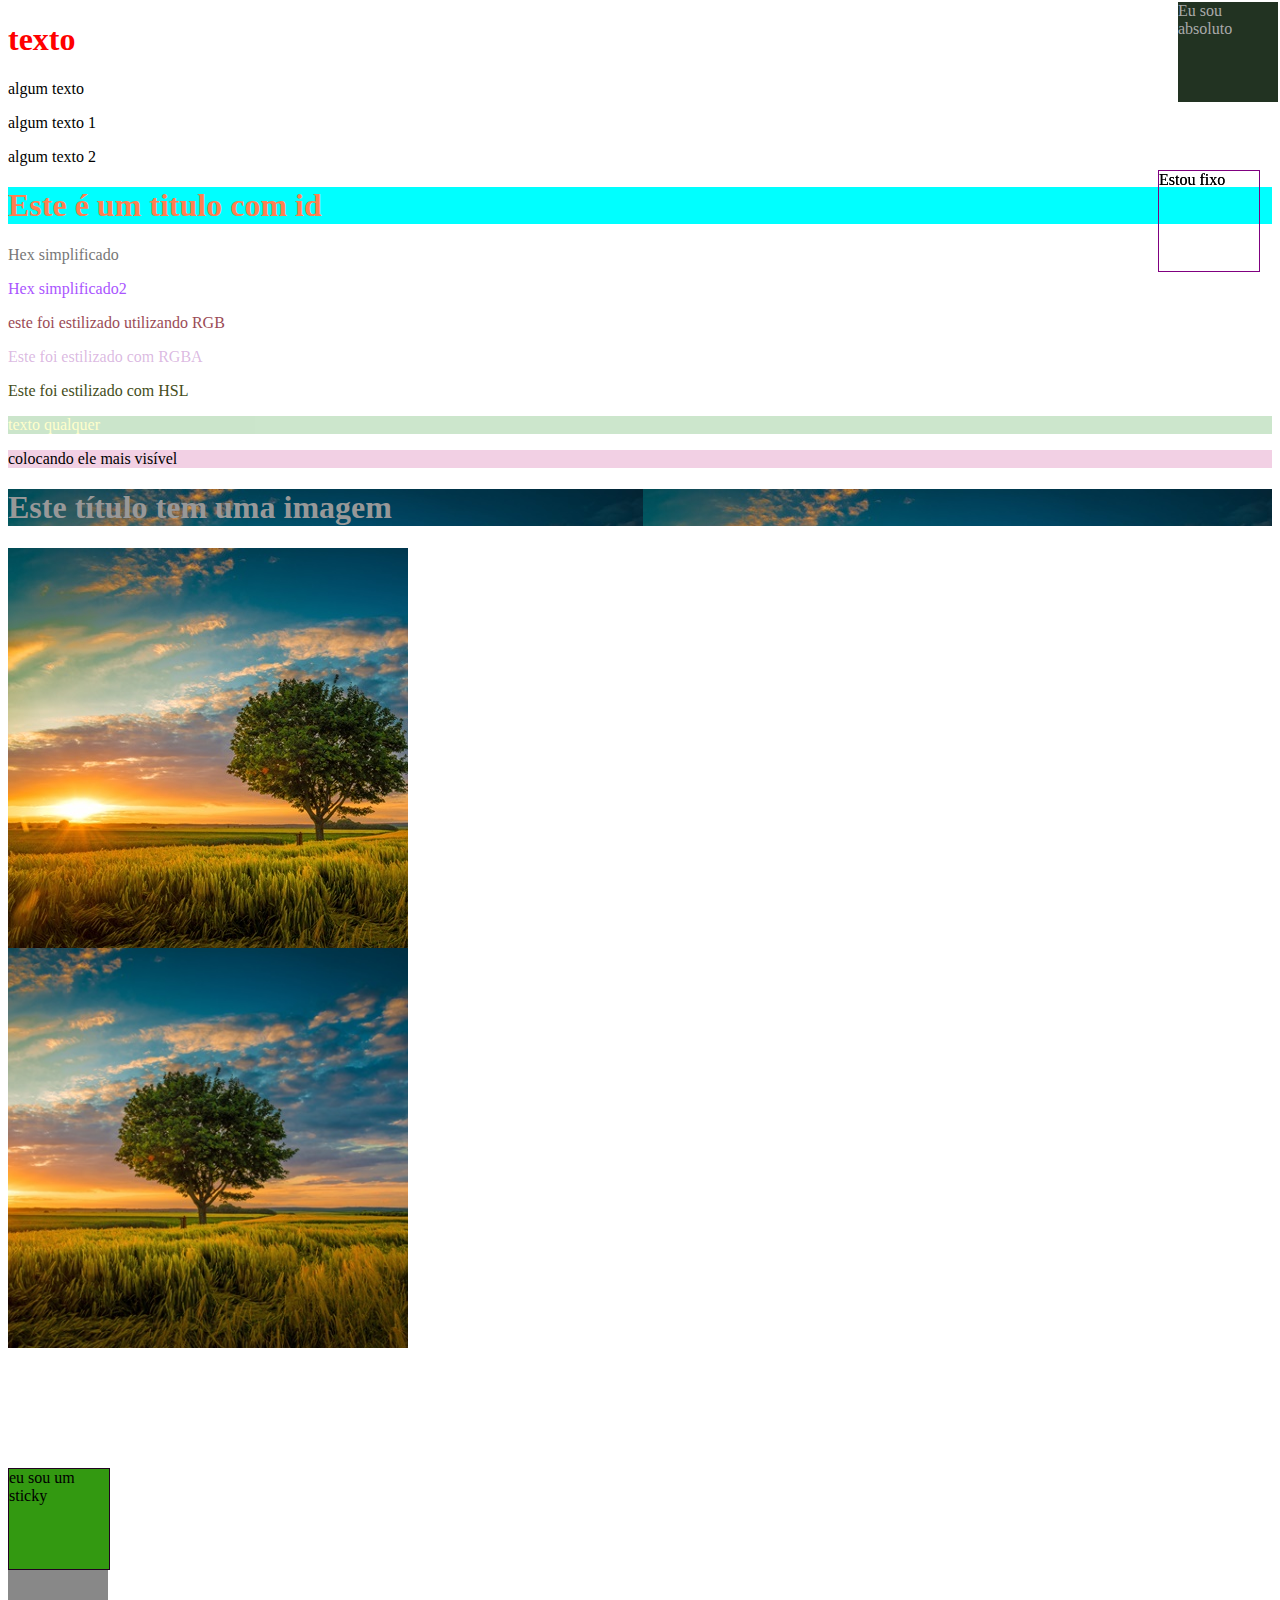
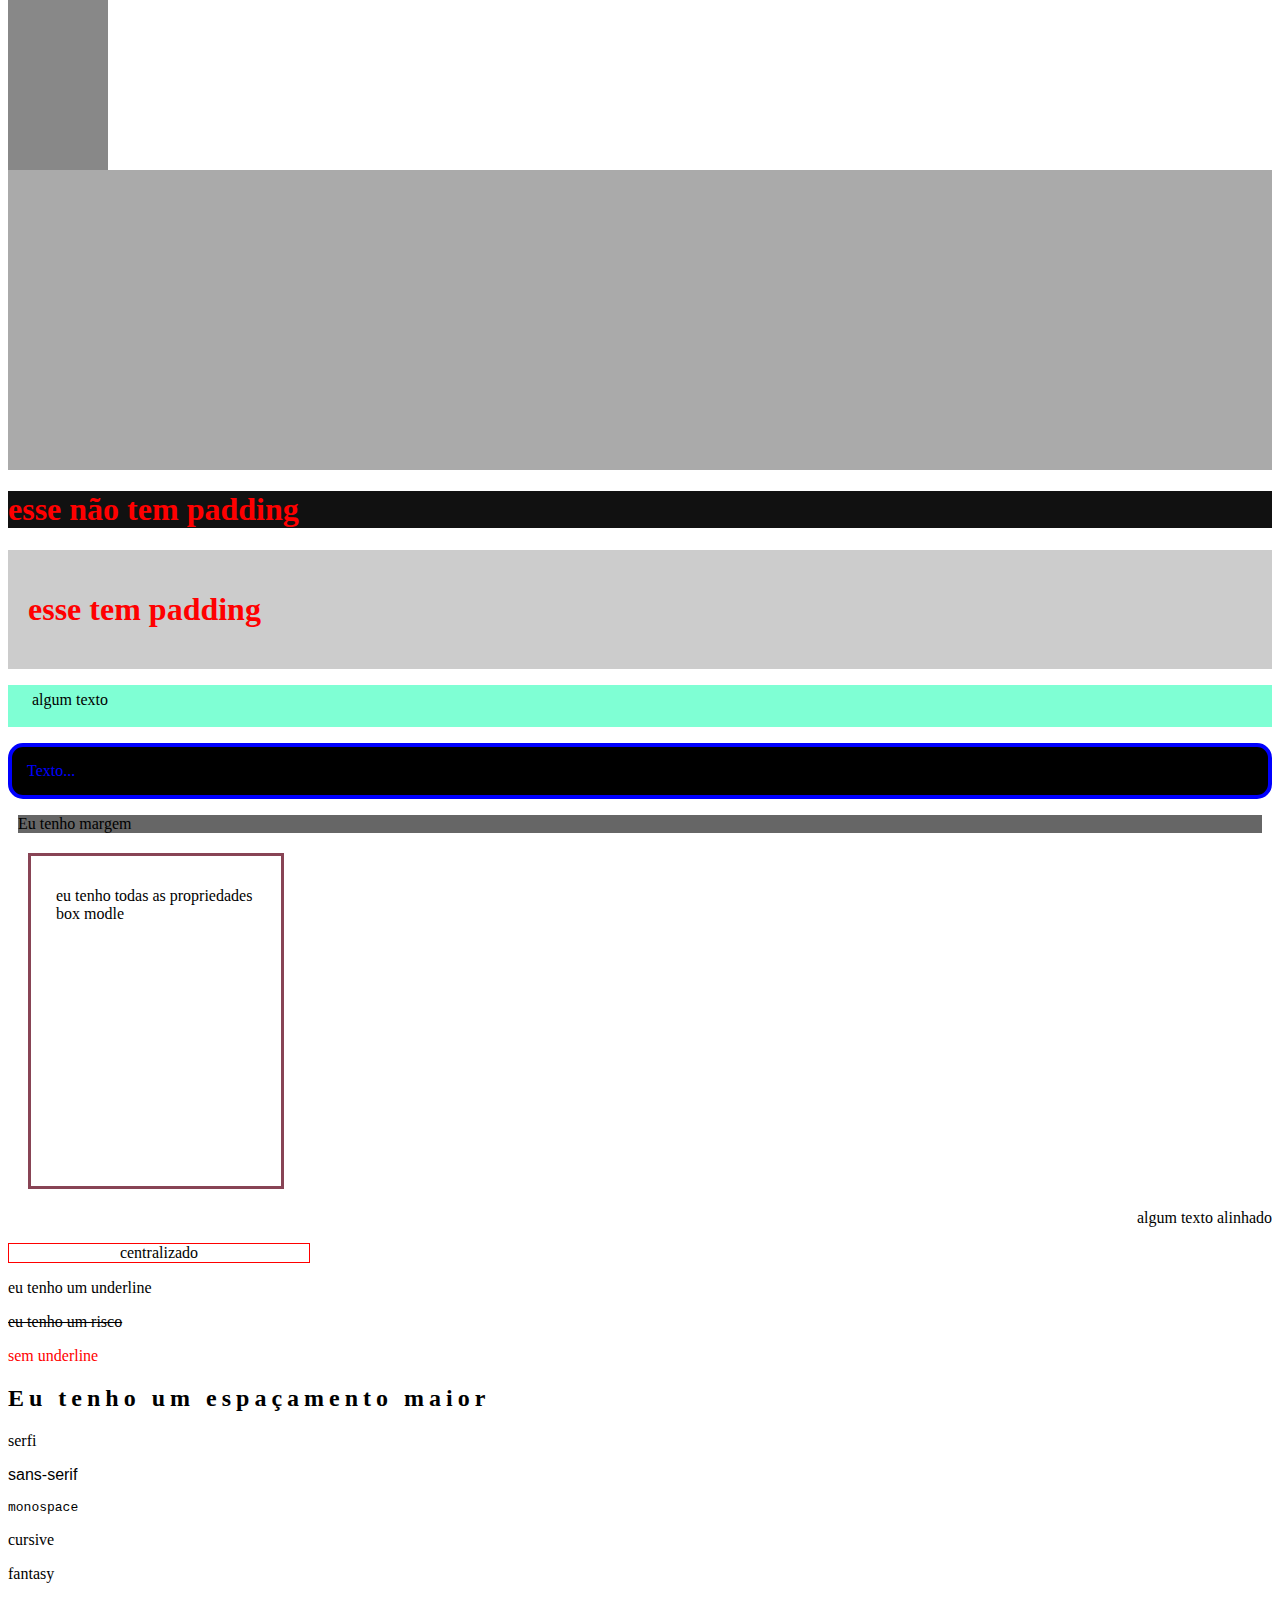
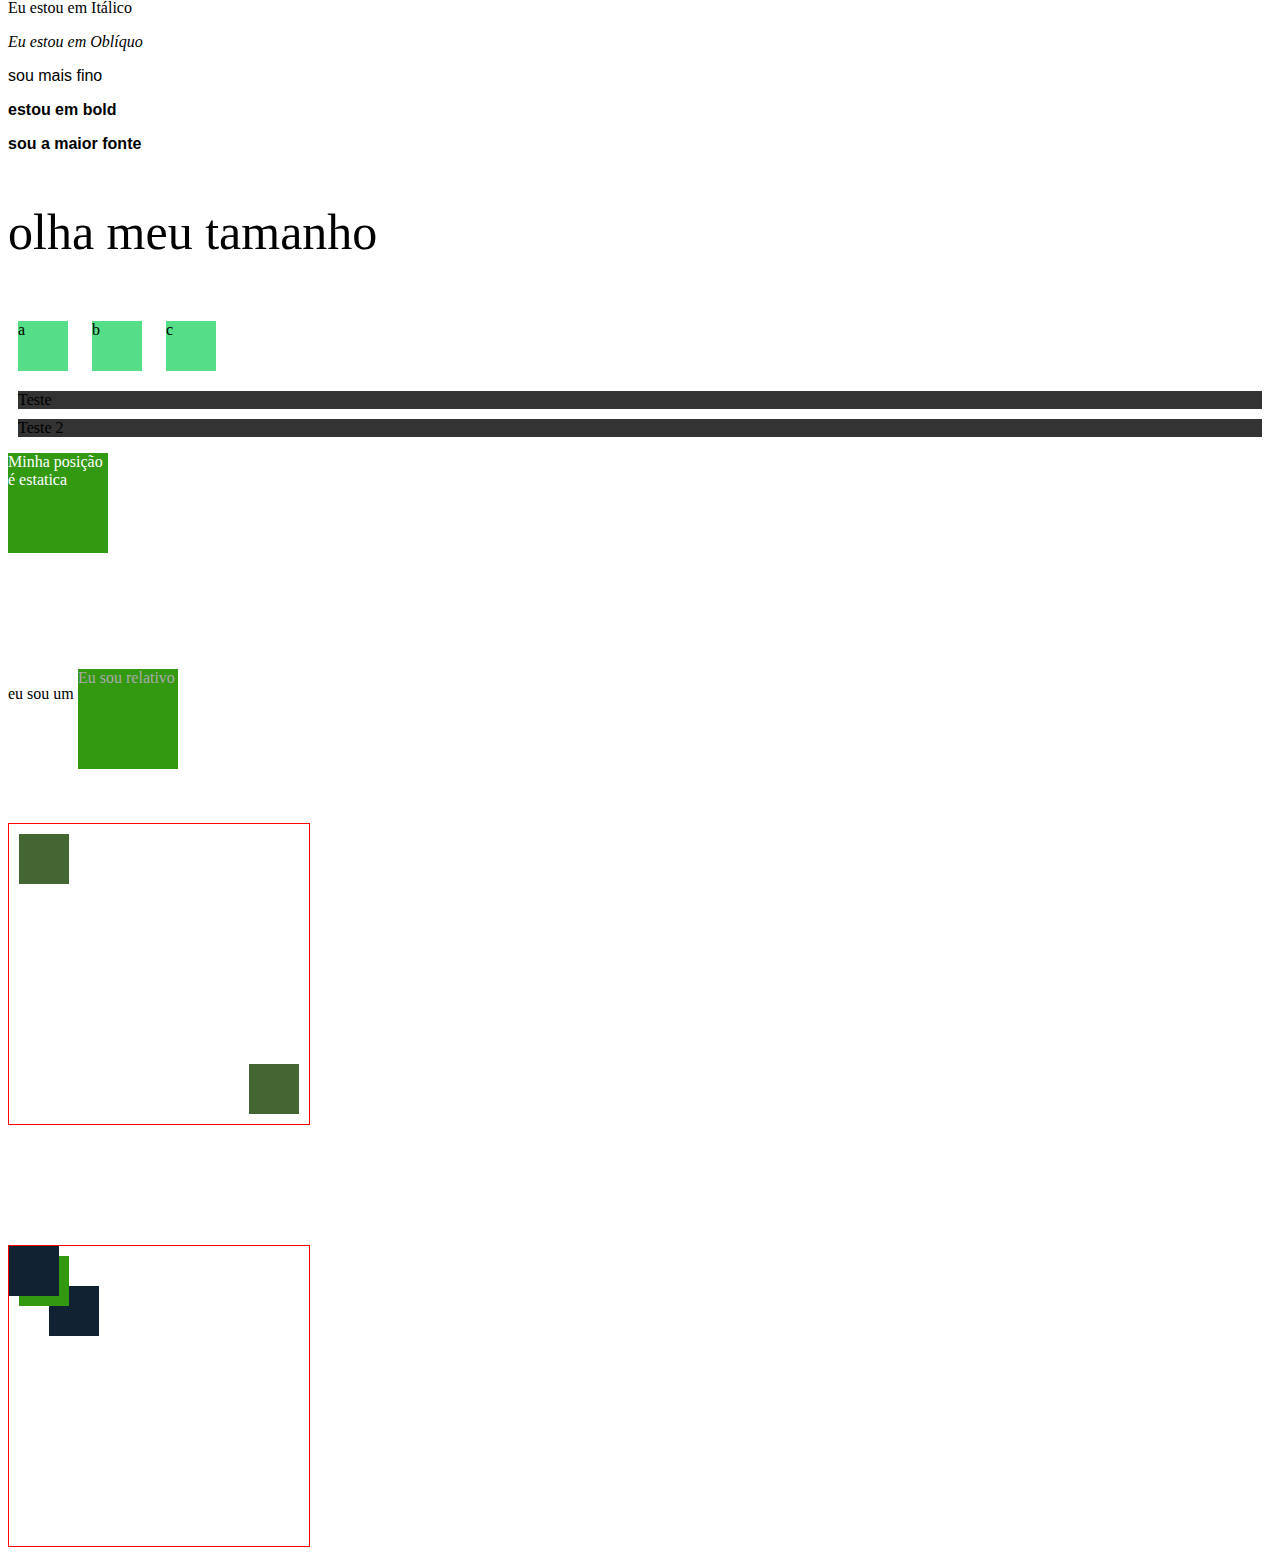
==== commit 1721f79a: "Merge branch 'main' of https://github.com/vulgopedrin/curso" ====
--- a/2_css/index.html
+++ b/2_css/index.html
@@ -135,6 +135,7 @@
     <div class="absolute2"></div>
   </div>
 
+
   <!-- positio fixed -->
   <div class="fixed">
     <span>Estou fixo</span>
@@ -147,6 +148,12 @@
   <div class="absolute-5"></div>
  </div>
 
+    <!-- position fixed -->
+     <div class="fixed">
+      <span>Estou fixo</span>
+    </div>
+
+
 </body>
 
 </html>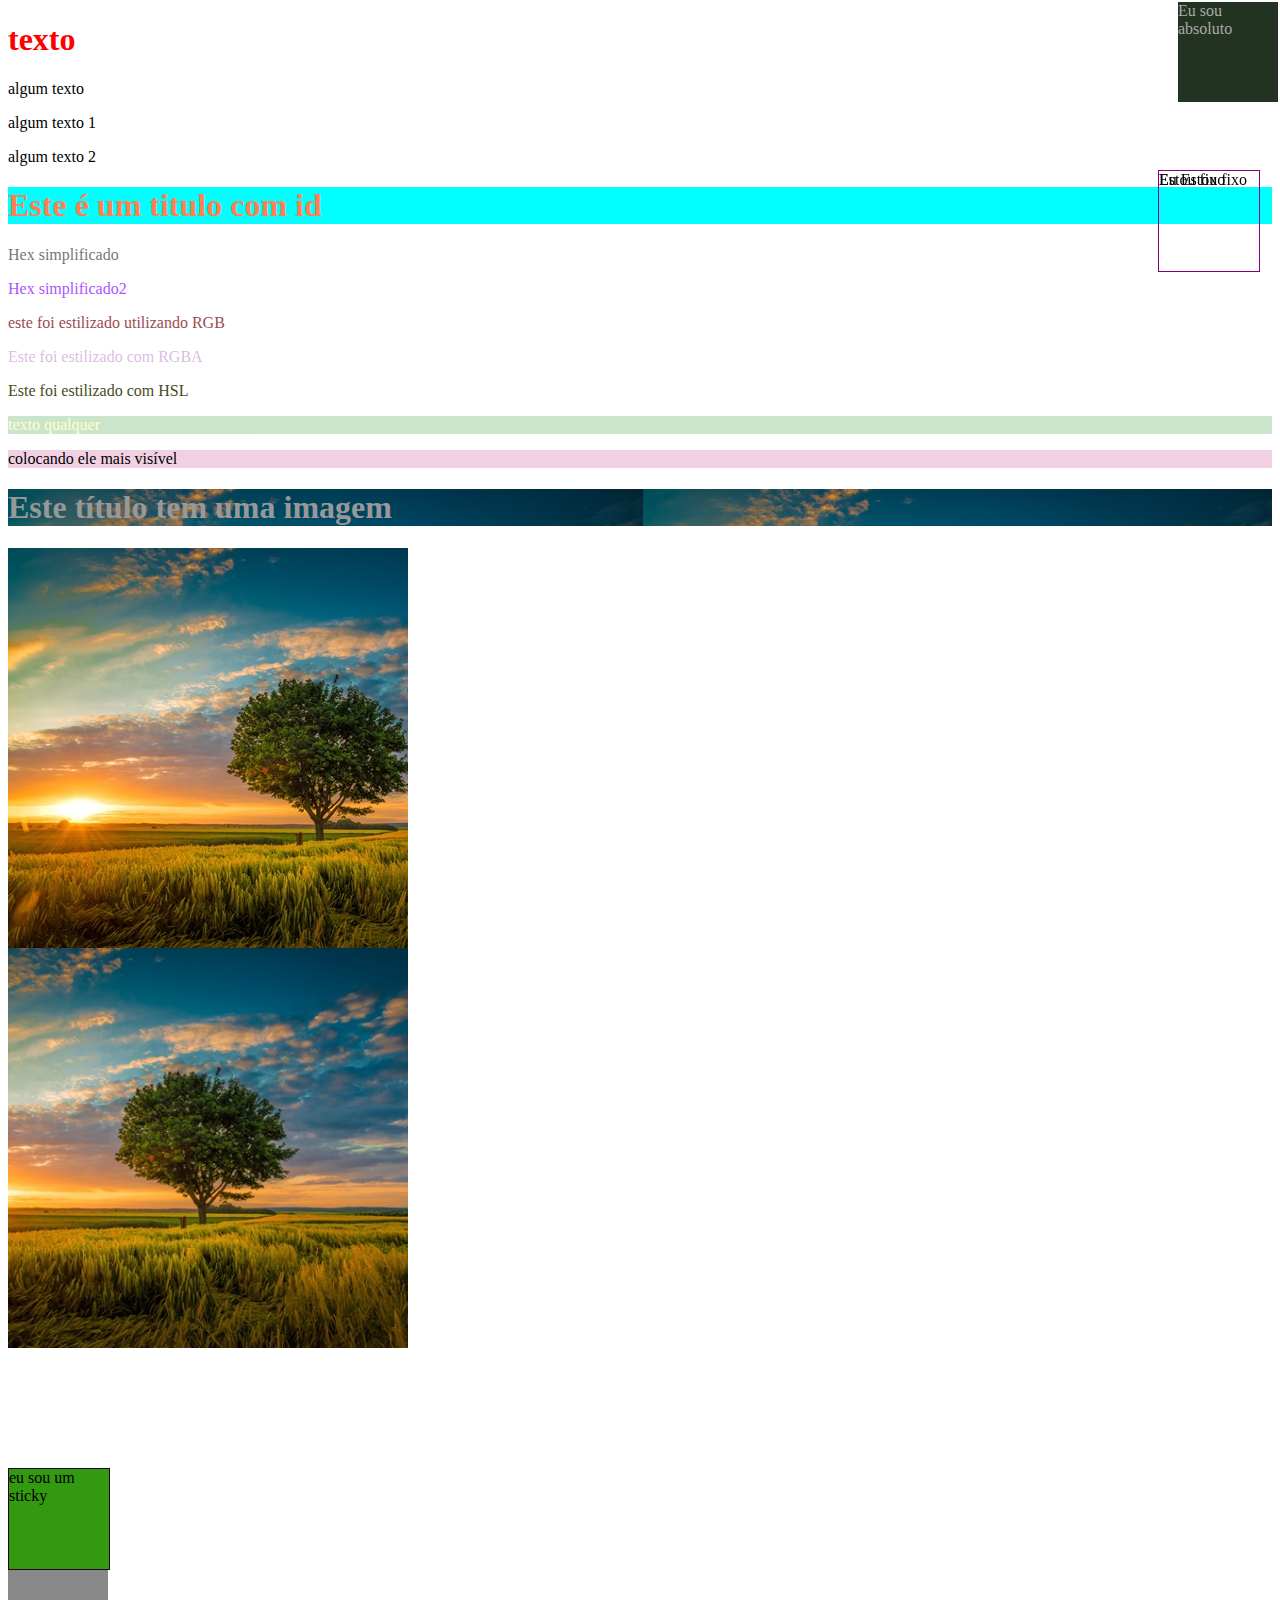
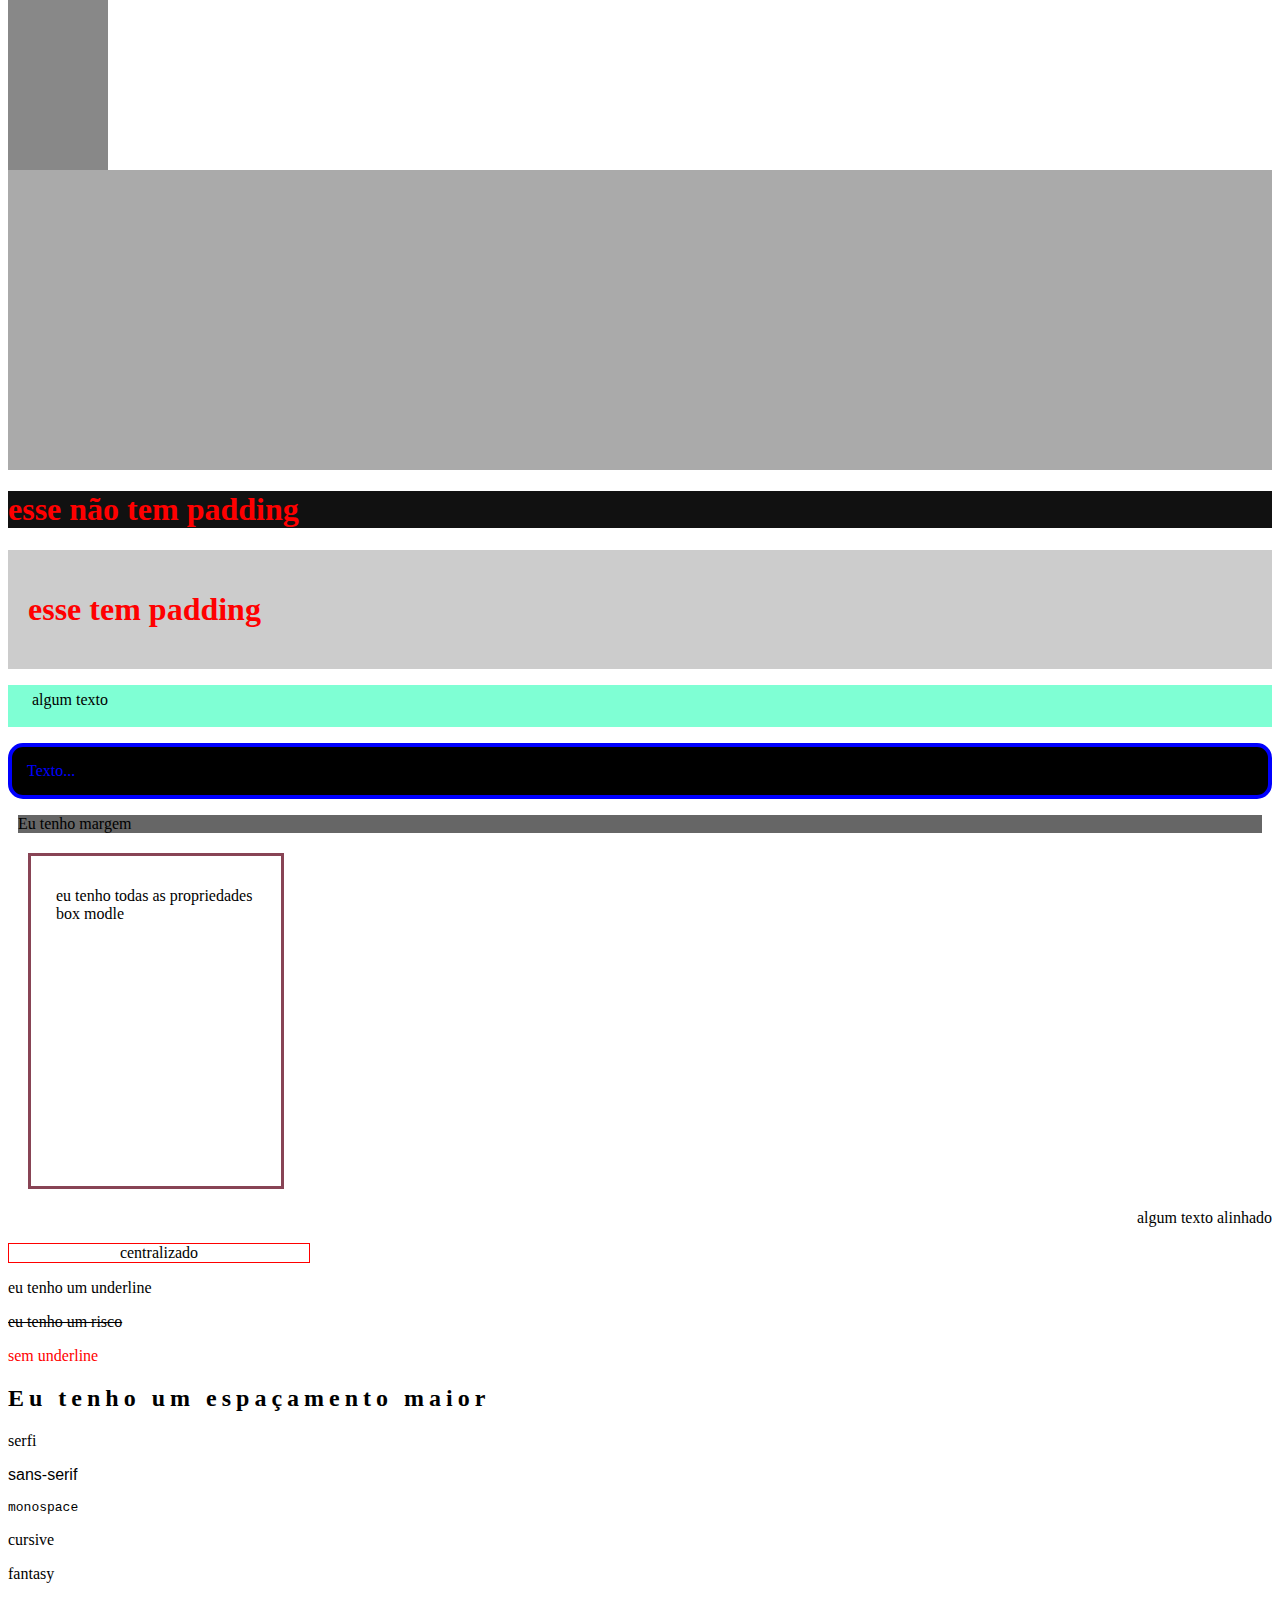
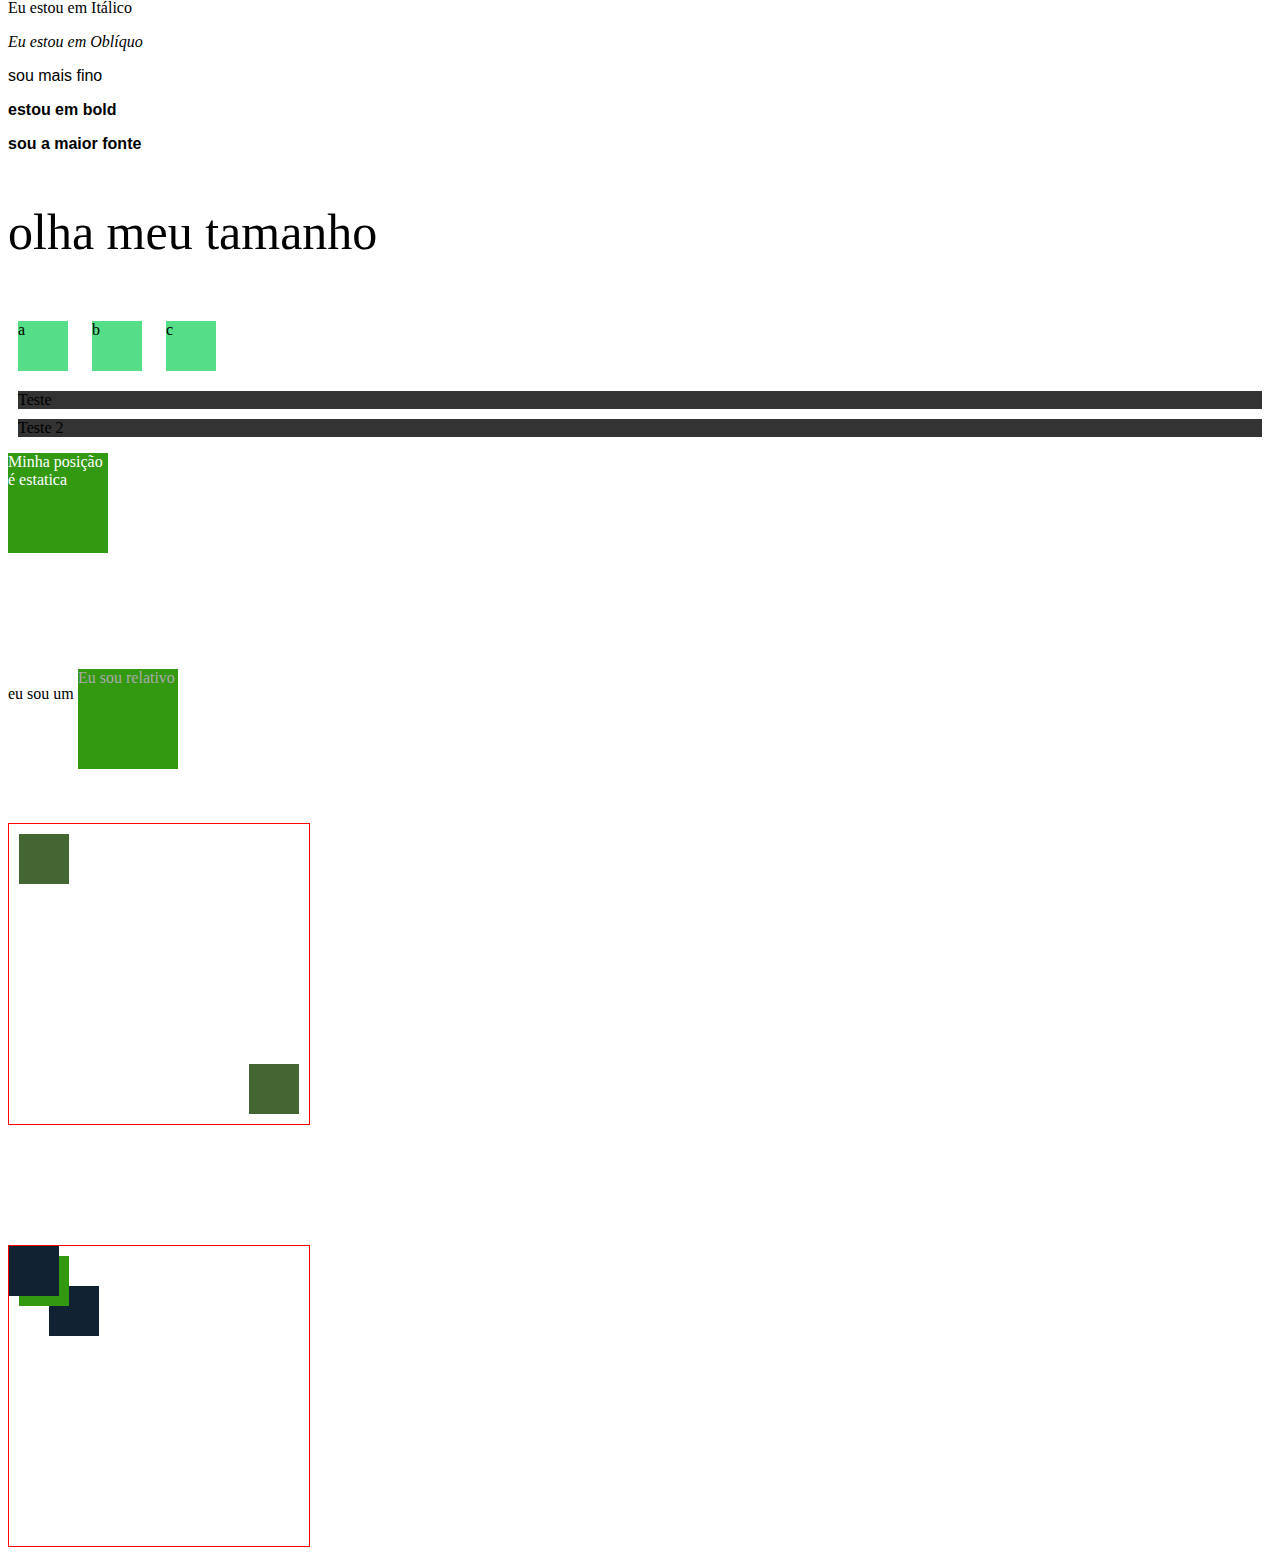
==== commit 045cf4d0: "start in form project" ====
--- a/2_css/index.html
+++ b/2_css/index.html
@@ -5,7 +5,7 @@
   <meta charset="UTF-8">
   <meta name="viewport" content="width=device-width, initial-scale=1.0">
   <title>CSS</title>
-  <link rel="stylesheet" href="styles.css" />
+  <link rel="stylesheet" href="CSS/styles.css" />
 </head>
 
 <body>
@@ -150,7 +150,7 @@
 
     <!-- position fixed -->
      <div class="fixed">
-      <span>Estou fixo</span>
+      <span> Eu Estou fixo</span>
     </div>
 
 
--- a/2_css/CSS/styles.css
+++ b/2_css/CSS/styles.css
@@ -0,0 +1,333 @@
+/* backgroud color */
+h1 {
+    color: red;
+}
+
+#exclusive-title {
+    background-color: aqua;
+    color: coral;
+}
+
+/* HEX */
+.simple-hex {
+    color: #777
+}
+
+.simple-hex-2 {
+    color: #a5f
+}
+
+/* RGB Mixed */
+.rgb {
+    color: rgb(155, 75, 86)
+}
+
+/* RGBA */
+.rgba {
+    color: rgba(165, 78, 180, 0.4)
+}
+
+/* HSL */
+.hsl {
+    color: hsl(70, 50%, 20%)
+}
+
+/*Backgroud Opacity*/
+.bg-opacity {
+    background-color: green;
+    color: yellow;
+    opacity: 0.2;
+}
+
+/* RGBA com opacidade */
+.rgba-opacity {
+    background-color: rgba(190, 20, 120, 0.2);
+    color: black;
+}
+
+/* bg image */
+.bg-image {
+    background-image: url("../img/Paisagem-1.jpg");
+    color: rgb(152, 152, 152);
+}
+
+/* centralizando bg image */
+.not-centered-bg,
+.centered-bg {
+    height: 400px;
+    width: 400px;
+    background-image: url(../img/Paisagem-1.jpg);
+}
+
+.centered-bg {
+    background-position: center;
+    background-size: cover;
+}
+
+/* Heigth and width */
+.height-width {
+    height: 200px;
+    width: 100px;
+    background-color: #888;
+}
+
+.height-width2 {
+    height: 300px;
+    background-color: #aaa;
+}
+
+/* padding */
+.withoutpadding,
+.withpadding {
+    background-color: #111;
+    color: #fff;
+}
+
+.withpadding {
+    background-color: #ccc;
+    padding: 20px;
+}
+
+/* tambem exite paddings individuais para que voce possa modelar da sua fomra como padding-top e etc */
+
+/* Shorthand padding */
+.shorthand-padding {
+    background-color: aquamarine;
+    padding: 6px 12px 18px 24px;
+}
+
+/* borda arredondada  */
+.borda-arredondada {
+    border: 4px solid blue;
+    background-color: #000;
+    color: blue;
+    padding: 15px;
+    border-radius: 15px;
+}
+
+/* margem */
+.margin {
+    margin: 10px;
+    background-color: #666;
+}
+
+/* box model */
+.box-model {
+    margin: 20px;
+    padding: 15px 25px;
+    border: 3px solid #845;
+    width: 200px;
+    height: 300px;
+}
+
+/* text alignment */
+.text-alignment {
+    text-align: right;
+}
+
+.text-align {
+    text-align: center;
+    width: 300px;
+    border: 1px solid red;
+}
+
+/* text decoration */
+.underlin {
+    text-decoration: underline;
+}
+
+.line-trough {
+    text-decoration: line-through;
+}
+
+.remove-underline {
+    text-decoration: none;
+    color: red;
+}
+
+/* letter spacing */
+.spacing {
+    letter-spacing: 5px;
+}
+
+/* fonte */
+.serif {
+    font-family: Georgia;
+
+}
+
+.sans-serif {
+    font-family: Helvetica;
+}
+
+.monospace {
+    font-family: monospace;
+}
+
+.cusive {
+    font-family: cursive;
+}
+
+.fantasy {
+    font-family: fantasy;
+}
+
+/* text style */
+.ialic {
+    font-style: italic;
+}
+
+.oblique {
+    font-style: oblique;
+}
+/* Fonte Weight */
+.thin, .bold, .bolder {
+    font-family: Helvetica;
+}
+
+.thin{
+    font-weight: 100;
+}
+
+.bold{
+    font-weight: 600;
+}
+
+.bolder{
+    font-weight: 900;
+}
+
+/* font size */
+.font-size{
+    font-size: 50px;
+}
+
+/* display */
+.inline-box{
+    width: 50px;
+    height: 50px;
+    background-color: #5d8;
+    margin: 10px;
+    display: inline-block;
+}
+.block{
+    background-color: #333;
+    display: block;
+    margin: 10px;
+}
+
+/* escondendo elementos */
+
+.invisible{
+    display: none;
+}
+
+/* static */
+.static{
+    position: static;
+    background-color: #391;
+    color: #fff;
+    width: 100px;
+    height: 100px;
+}
+
+/* relative - o ruim de usar ele é que ele n segue o mesmo fluxo do html  */
+.relative{
+    position:relative;
+    background-color: #391;
+    color: #aaa ;
+    width: 100px;
+    height: 100px;
+    top: 100px;
+    left: 70px;
+}
+
+/* Absolute */
+.absolute{
+    position:absolute;
+    background-color: #232;
+    color: #aaa ;
+    width: 100px;
+    height: 100px;
+    top: 2px;
+    right: 2px;
+}
+
+/* absolute e relative */
+.relative-container{
+    width: 300px;
+    height: 300px;
+    border: 1px solid red;
+    margin-top: 120px;
+    position: relative;
+}
+
+.absolute1,
+.absolute2{
+    width: 50px;
+    height: 50px;
+    background-color: #463;
+    position: absolute;
+}
+
+.absolute1{
+    top: 10px;
+    left: 10px;
+}
+
+.absolute2{
+    bottom: 10px;
+    right: 10px;
+}
+
+/* fixed */
+.fixed{
+    width: 100px;
+    height: 100px;
+    border: 1px solid purple;
+    margin-top: 120px;
+    position: fixed;
+    top: 50px;
+    right: 20px;
+}
+
+/* sticky */
+.sticky{
+    width: 100px;
+    height: 100px;
+    background-color: #391;
+    border: 1px solid rgb(33, 2, 33);
+    margin-top: 120px;
+    position: sticky;
+    top: 10px;
+}
+
+/* z index */
+.absolute-3,
+.absolute-4,
+.absolute-5 {
+    width: 50px;
+    height: 50px;
+    background-color: #123;
+    position: absolute;
+}
+
+.absolute-3 {
+    top: 0px;
+    left: 0px;
+    z-index: 3;
+}
+
+.absolute-4{
+    top: 10px;
+    left: 10px;
+    background-color: #391;
+    z-index: 2;
+}
+
+.absolute-5{
+    top: 40px;
+    left: 40px;
+    background: color #548; 
+    z-index: 1;
+}